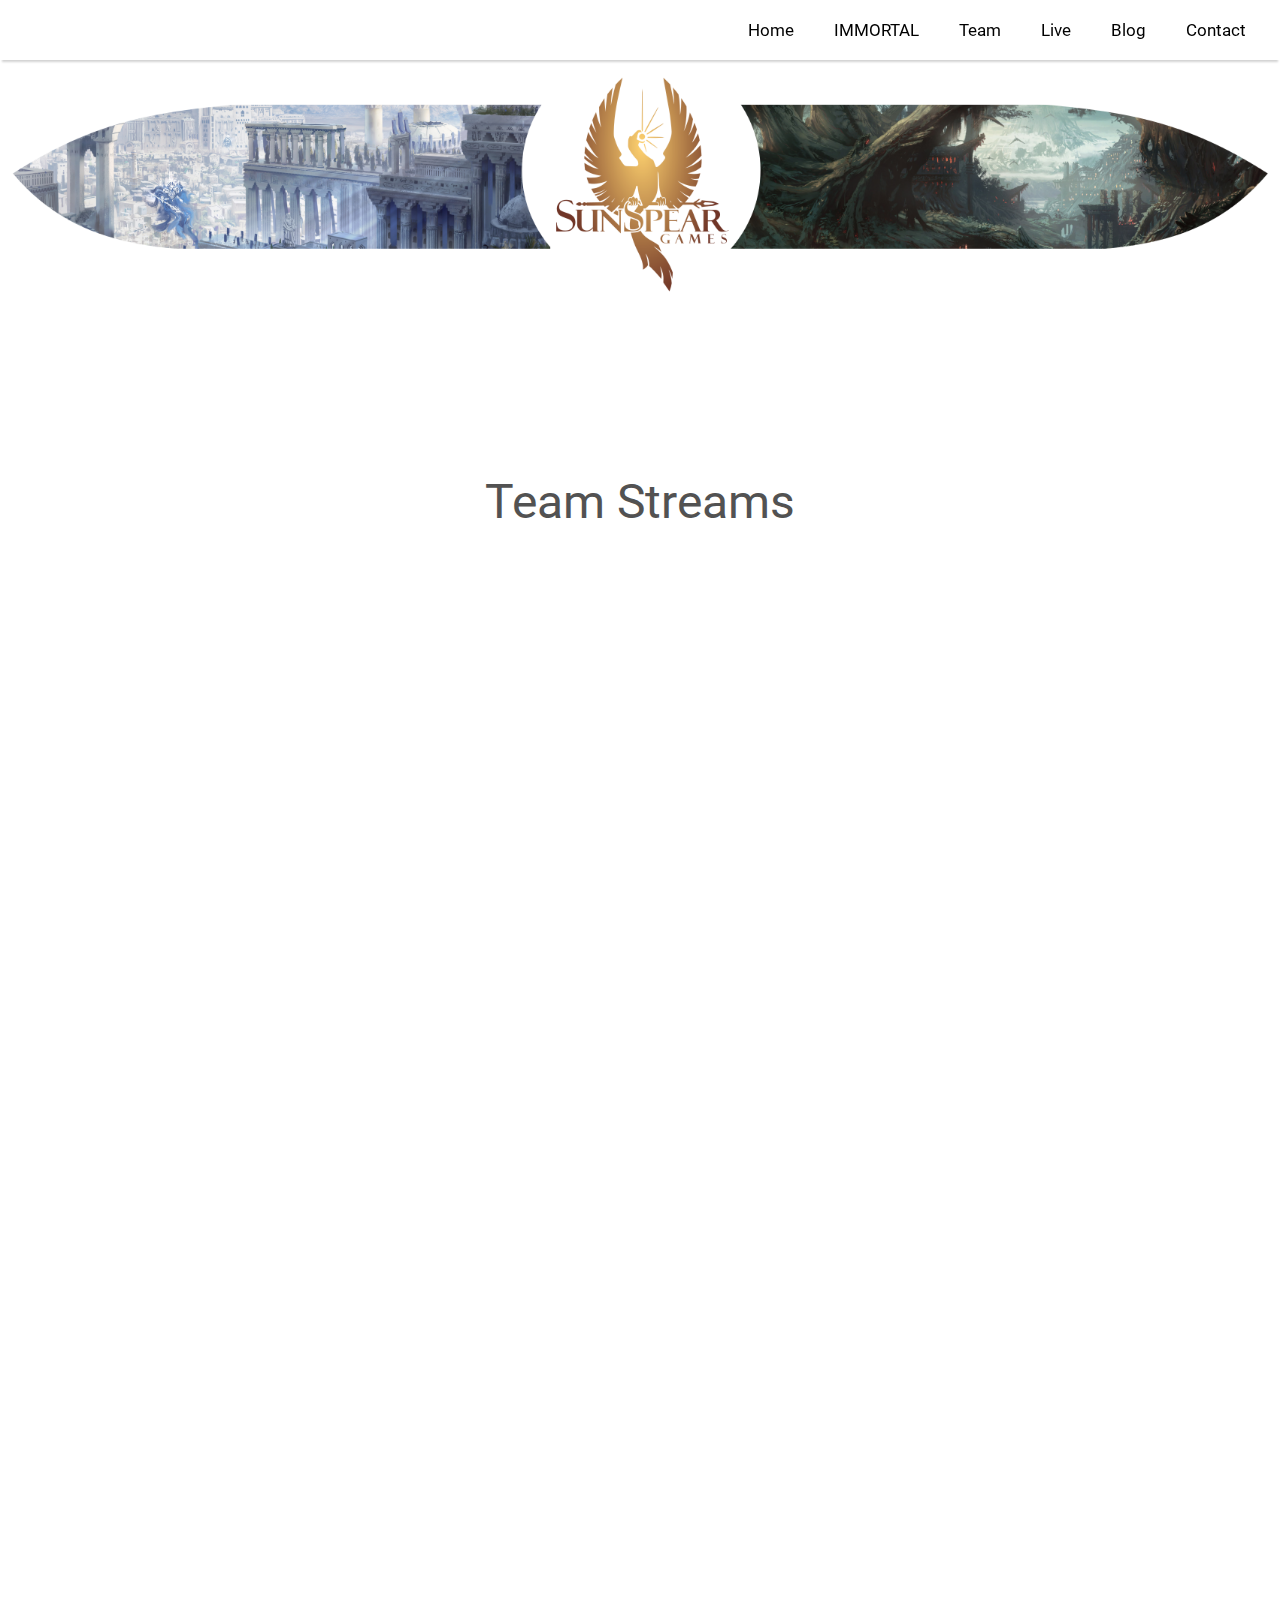
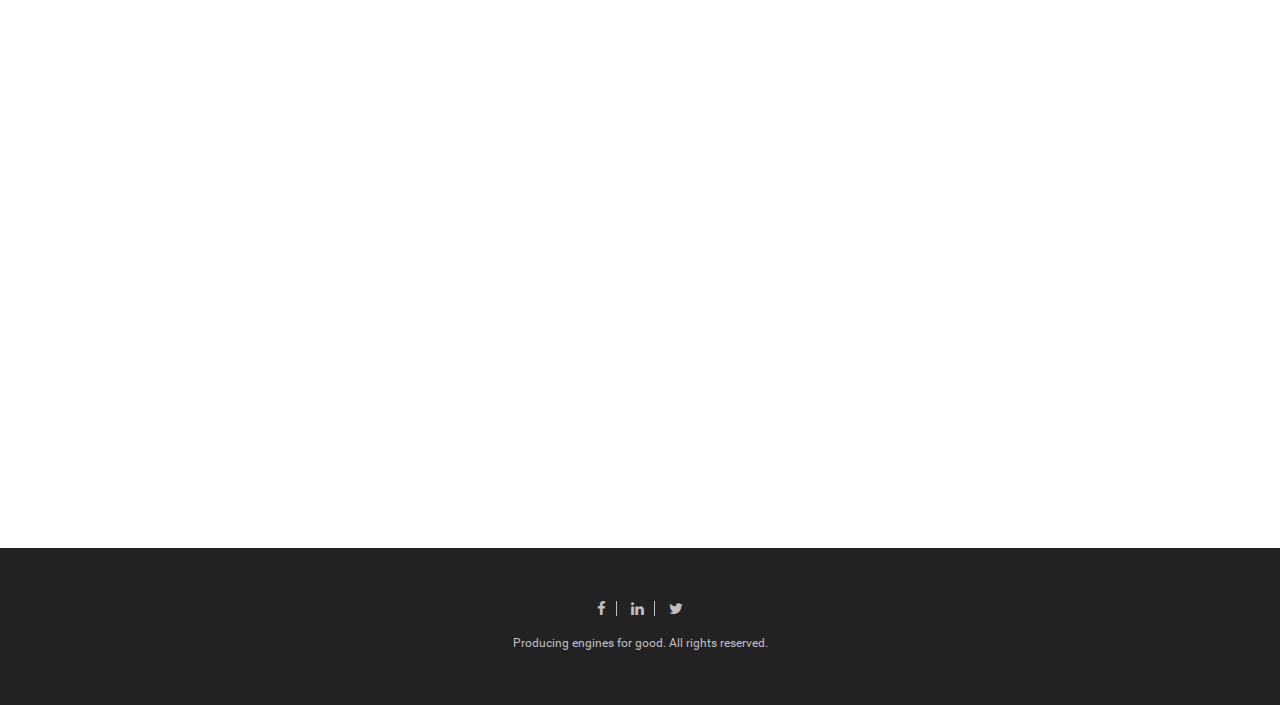
==== assets/pages/live.html @ db6e7dd1 "added assets" ====
<!DOCTYPE html>

<!--[if lt IE 7]>      <html class="no-js lt-ie9 lt-ie8 lt-ie7" lang=""> <![endif]-->
<!--[if IE 7]>         <html class="no-js lt-ie9 lt-ie8" lang=""> <![endif]-->
<!--[if IE 8]>         <html class="no-js lt-ie9" lang=""> <![endif]-->
<!--[if gt IE 8]><!--> 
<html class="no-js" lang=""> <!--<![endif]-->
    <head>
        <meta charset="utf-8">
        <meta http-equiv="X-UA-Compatible" content="IE=edge,chrome=1">
        <title>SunSpear Games</title>
        <meta name="description" content="">
        <meta name="viewport" content="width=device-width, initial-scale=1">
        <link rel="apple-touch-icon" href="apple-touch-icon.png">

        <link rel="stylesheet" href="../css/bootstrap.min.css">
        <!--        <link rel="stylesheet" href="../css/bootstrap-theme.min.css">-->


        <!--For Plugins external css-->
        <link rel="stylesheet" href="../css/plugins.css" />
        <link rel="stylesheet" href="../css/roboto-railway-webfont.css" />
        <link rel="stylesheet" href="../css/linearicons-web-font.css" />
        <link rel="stylesheet" href="../css/magnific-popup.css">

        <!--Theme custom css -->
        <link rel="stylesheet" href="../css/style.css">

        <!--Theme Responsive css-->
        <link rel="stylesheet" href="../css/responsive.css" />

        <script src="../js/vendor/modernizr-2.8.3-respond-1.4.2.min.js"></script>
        <!-- ***** Added Parallax
            I put these into seperate files instead of main.js so that you could 
            easily locate the logic and learn if you want to.
            This is a plugin used, kind of like magnific popup that was used for the modal/mobile menu ***** -->
        <script src="https://ajax.googleapis.com/ajax/libs/jquery/1.11.0/jquery.min.js"></script>
        <script src="../js/parallax.min.js"></script>
        <!-- ***** Added Smooth Scroll Anchor *****
            I put these into seperate files instead of main.js so that you could 
            easily locate the logic and learn if you want to -->
        <script src="../js/scroll.js"></script>
	</head>

    <body class="">
		<section>
			<div class="nav">
				<a class="cd-menu-trigger" href="#main-nav"><span></span></a>
				<ul class="nav-ul">
						
						<li><a href="#home">Home</a></li>
						<li><a href="#IMMORTAL"><span>IMMORTAL</span></a></li>
						<li><a href="../pages/team.html"><span>Team</span></a></li>
						<li><a href="#live"><span>Live</span></a></li>
						<li><a href="../pages/team.html"><span>Blog</span></a></li>						
						<li><a href="#contact"><span>Contact</span></a></li>
				
				</ul>
			</div>
			<nav id="main-nav">
				<ul>
					<li><a href="#home">Home</a></li>
					<li><a href="#IMMORTAL"><span>IMMORTAL</span></a></li>
					<li><a href="../pages/team.html"><span>Team</span></a></li>
					<li><a href="#live"><span>Live</span></a></li>
					<li><a href="../pages/team.html"><span>Blog</span></a></li>						
					<li><a href="#contact"><span>Contact</span></a></li>
					
				</ul>
				<a href="#0" class="cd-close-menu">Close<span></span></a>
			</nav>
		</section>
        
        <section>
			<div class="banner-container whiteback">
				<div class="banner"></div>
			</div>
        </section>

        <section id="about" class="sections3; padding-top:0px;">
            <div class="container" style="width:100%">
                <!-- Example row of columns -->
				<div class="stream-wrapper">
					
					<div class="heading-content text-center team-heading">
						<h1>Team Streams </h1>
					</div>
					<div class="row">
					
						<div class="col-md-9 col-sm-12 col-xs-12 margin-top-30">
							<script src= "http://player.twitch.tv/js/embed/v1.js"></script>
							<div id="jakdiv" style="float:right;"></div>
							<script type="text/javascript">
								var options = {
									width: 1280,
									height: 720,
									channel: "jakataktv",
								};
								var player = new Twitch.Player("jakdiv", options);
								player.setVolume(0.2);
							</script>
						</div>  
						
						<div class="col-md-3 col-sm-12 col-xs-12 margin-top-30">
							<iframe frameborder="0" 
									scrolling="yes" 
									id="chat_embed" 
									src="http://www.twitch.tv/jakataktv/chat" 
									height="720" 
									width="350">
							</iframe>
				
						</div>
					
					</div>
					
					<div class="row" style="padding-top:100px;">
					
						<div class="col-md-9 col-sm-12 col-xs-12 margin-top-30">
							<script src= "http://player.twitch.tv/js/embed/v1.js"></script>
							<div id="geoffdiv" style="float:right;"></div>
							<script type="text/javascript">
								var options = {
									width: 1280,
									height: 720,
									channel: "incontroltv",
								};
								var player = new Twitch.Player("geoffdiv", options);
								player.setVolume(0.0);
							</script>
						</div>  
						
						<div class="col-md-3 col-sm-12 col-xs-12 margin-top-30">
							<iframe frameborder="0" 
									scrolling="yes" 
									id="chat_embed" 
									src="http://www.twitch.tv/incontroltv/chat" 
									height="720" 
									width="350">
							</iframe>
				
						</div>
					
					</div>
					
					


				</div>
             
            </div> <!-- /container -->       
        </section>

             <!--Footer-->
        <footer id="footer" class="footer">
            <div class="container text-center">
                <div class="row">
                    <div class="col-md-6 col-md-offset-3 col-sm-12 col-xs-12">
                        <div class="main-footer">

                            <div class="social">
							    <a href="#"><i class="fa fa-facebook"></i></a>
								<a href="#"><i class="fa fa-linkedin"></i></a>
                                <a href="#"><i class="fa fa-twitter end"></i></a>
                            </div>

                            <p>Producing engines for good. All rights reserved.</p>

                        </div>
                    </div>
                </div>
            </div>

        </footer>


        <script src="../js/vendor/jquery-1.11.2.min.js"></script>
        <script src="../js/vendor/bootstrap.min.js"></script>

        <script src="../js/plugins.js"></script>
        <script src="../js/jquery.magnific-popup.js"></script>
        <script src="../js/modernizr.js"></script>

        <script src="../js/main.js"></script>
    </body>
</html>
---- assets/css/plugins.css ----
/*
Author: XpeedStudio
Author URI: http://themeforest.net/user/XpeedStudio/portfolio
*/


//Animate CSS

@charset "UTF-8";.animated{-webkit-animation-duration:1s;animation-duration:1s;-webkit-animation-fill-mode:both;animation-fill-mode:both}.animated.hinge{-webkit-animation-duration:2s;animation-duration:2s}@-webkit-keyframes bounce{0%,20%,50%,80%,100%{-webkit-transform:translateY(0);transform:translateY(0)}40%{-webkit-transform:translateY(-30px);transform:translateY(-30px)}60%{-webkit-transform:translateY(-15px);transform:translateY(-15px)}}@keyframes bounce{0%,20%,50%,80%,100%{-webkit-transform:translateY(0);-ms-transform:translateY(0);transform:translateY(0)}40%{-webkit-transform:translateY(-30px);-ms-transform:translateY(-30px);transform:translateY(-30px)}60%{-webkit-transform:translateY(-15px);-ms-transform:translateY(-15px);transform:translateY(-15px)}}.bounce{-webkit-animation-name:bounce;animation-name:bounce}@-webkit-keyframes flash{0%,50%,100%{opacity:1}25%,75%{opacity:0}}@keyframes flash{0%,50%,100%{opacity:1}25%,75%{opacity:0}}.flash{-webkit-animation-name:flash;animation-name:flash}@-webkit-keyframes pulse{0%{-webkit-transform:scale(1);transform:scale(1)}50%{-webkit-transform:scale(1.1);transform:scale(1.1)}100%{-webkit-transform:scale(1);transform:scale(1)}}@keyframes pulse{0%{-webkit-transform:scale(1);-ms-transform:scale(1);transform:scale(1)}50%{-webkit-transform:scale(1.1);-ms-transform:scale(1.1);transform:scale(1.1)}100%{-webkit-transform:scale(1);-ms-transform:scale(1);transform:scale(1)}}.pulse{-webkit-animation-name:pulse;animation-name:pulse}@-webkit-keyframes shake{0%,100%{-webkit-transform:translateX(0);transform:translateX(0)}10%,30%,50%,70%,90%{-webkit-transform:translateX(-10px);transform:translateX(-10px)}20%,40%,60%,80%{-webkit-transform:translateX(10px);transform:translateX(10px)}}@keyframes shake{0%,100%{-webkit-transform:translateX(0);-ms-transform:translateX(0);transform:translateX(0)}10%,30%,50%,70%,90%{-webkit-transform:translateX(-10px);-ms-transform:translateX(-10px);transform:translateX(-10px)}20%,40%,60%,80%{-webkit-transform:translateX(10px);-ms-transform:translateX(10px);transform:translateX(10px)}}.shake{-webkit-animation-name:shake;animation-name:shake}@-webkit-keyframes swing{20%{-webkit-transform:rotate(15deg);transform:rotate(15deg)}40%{-webkit-transform:rotate(-10deg);transform:rotate(-10deg)}60%{-webkit-transform:rotate(5deg);transform:rotate(5deg)}80%{-webkit-transform:rotate(-5deg);transform:rotate(-5deg)}100%{-webkit-transform:rotate(0);transform:rotate(0)}}@keyframes swing{20%{-webkit-transform:rotate(15deg);-ms-transform:rotate(15deg);transform:rotate(15deg)}40%{-webkit-transform:rotate(-10deg);-ms-transform:rotate(-10deg);transform:rotate(-10deg)}60%{-webkit-transform:rotate(5deg);-ms-transform:rotate(5deg);transform:rotate(5deg)}80%{-webkit-transform:rotate(-5deg);-ms-transform:rotate(-5deg);transform:rotate(-5deg)}100%{-webkit-transform:rotate(0);-ms-transform:rotate(0);transform:rotate(0)}}.swing{-webkit-transform-origin:top center;-ms-transform-origin:top center;transform-origin:top center;-webkit-animation-name:swing;animation-name:swing}@-webkit-keyframes tada{0%{-webkit-transform:scale(1);transform:scale(1)}10%,20%{-webkit-transform:scale(.9)rotate(-3deg);transform:scale(.9)rotate(-3deg)}30%,50%,70%,90%{-webkit-transform:scale(1.1)rotate(3deg);transform:scale(1.1)rotate(3deg)}40%,60%,80%{-webkit-transform:scale(1.1)rotate(-3deg);transform:scale(1.1)rotate(-3deg)}100%{-webkit-transform:scale(1)rotate(0);transform:scale(1)rotate(0)}}@keyframes tada{0%{-webkit-transform:scale(1);-ms-transform:scale(1);transform:scale(1)}10%,20%{-webkit-transform:scale(.9)rotate(-3deg);-ms-transform:scale(.9)rotate(-3deg);transform:scale(.9)rotate(-3deg)}30%,50%,70%,90%{-webkit-transform:scale(1.1)rotate(3deg);-ms-transform:scale(1.1)rotate(3deg);transform:scale(1.1)rotate(3deg)}40%,60%,80%{-webkit-transform:scale(1.1)rotate(-3deg);-ms-transform:scale(1.1)rotate(-3deg);transform:scale(1.1)rotate(-3deg)}100%{-webkit-transform:scale(1)rotate(0);-ms-transform:scale(1)rotate(0);transform:scale(1)rotate(0)}}.tada{-webkit-animation-name:tada;animation-name:tada}@-webkit-keyframes wobble{0%{-webkit-transform:translateX(0%);transform:translateX(0%)}15%{-webkit-transform:translateX(-25%)rotate(-5deg);transform:translateX(-25%)rotate(-5deg)}30%{-webkit-transform:translateX(20%)rotate(3deg);transform:translateX(20%)rotate(3deg)}45%{-webkit-transform:translateX(-15%)rotate(-3deg);transform:translateX(-15%)rotate(-3deg)}60%{-webkit-transform:translateX(10%)rotate(2deg);transform:translateX(10%)rotate(2deg)}75%{-webkit-transform:translateX(-5%)rotate(-1deg);transform:translateX(-5%)rotate(-1deg)}100%{-webkit-transform:translateX(0%);transform:translateX(0%)}}@keyframes wobble{0%{-webkit-transform:translateX(0%);-ms-transform:translateX(0%);transform:translateX(0%)}15%{-webkit-transform:translateX(-25%)rotate(-5deg);-ms-transform:translateX(-25%)rotate(-5deg);transform:translateX(-25%)rotate(-5deg)}30%{-webkit-transform:translateX(20%)rotate(3deg);-ms-transform:translateX(20%)rotate(3deg);transform:translateX(20%)rotate(3deg)}45%{-webkit-transform:translateX(-15%)rotate(-3deg);-ms-transform:translateX(-15%)rotate(-3deg);transform:translateX(-15%)rotate(-3deg)}60%{-webkit-transform:translateX(10%)rotate(2deg);-ms-transform:translateX(10%)rotate(2deg);transform:translateX(10%)rotate(2deg)}75%{-webkit-transform:translateX(-5%)rotate(-1deg);-ms-transform:translateX(-5%)rotate(-1deg);transform:translateX(-5%)rotate(-1deg)}100%{-webkit-transform:translateX(0%);-ms-transform:translateX(0%);transform:translateX(0%)}}.wobble{-webkit-animation-name:wobble;animation-name:wobble}@-webkit-keyframes bounceIn{0%{opacity:0;-webkit-transform:scale(.3);transform:scale(.3)}50%{opacity:1;-webkit-transform:scale(1.05);transform:scale(1.05)}70%{-webkit-transform:scale(.9);transform:scale(.9)}100%{-webkit-transform:scale(1);transform:scale(1)}}@keyframes bounceIn{0%{opacity:0;-webkit-transform:scale(.3);-ms-transform:scale(.3);transform:scale(.3)}50%{opacity:1;-webkit-transform:scale(1.05);-ms-transform:scale(1.05);transform:scale(1.05)}70%{-webkit-transform:scale(.9);-ms-transform:scale(.9);transform:scale(.9)}100%{-webkit-transform:scale(1);-ms-transform:scale(1);transform:scale(1)}}.bounceIn{-webkit-animation-name:bounceIn;animation-name:bounceIn}@-webkit-keyframes bounceInDown{0%{opacity:0;-webkit-transform:translateY(-2000px);transform:translateY(-2000px)}60%{opacity:1;-webkit-transform:translateY(30px);transform:translateY(30px)}80%{-webkit-transform:translateY(-10px);transform:translateY(-10px)}100%{-webkit-transform:translateY(0);transform:translateY(0)}}@keyframes bounceInDown{0%{opacity:0;-webkit-transform:translateY(-2000px);-ms-transform:translateY(-2000px);transform:translateY(-2000px)}60%{opacity:1;-webkit-transform:translateY(30px);-ms-transform:translateY(30px);transform:translateY(30px)}80%{-webkit-transform:translateY(-10px);-ms-transform:translateY(-10px);transform:translateY(-10px)}100%{-webkit-transform:translateY(0);-ms-transform:translateY(0);transform:translateY(0)}}.bounceInDown{-webkit-animation-name:bounceInDown;animation-name:bounceInDown}@-webkit-keyframes bounceInLeft{0%{opacity:0;-webkit-transform:translateX(-2000px);transform:translateX(-2000px)}60%{opacity:1;-webkit-transform:translateX(30px);transform:translateX(30px)}80%{-webkit-transform:translateX(-10px);transform:translateX(-10px)}100%{-webkit-transform:translateX(0);transform:translateX(0)}}@keyframes bounceInLeft{0%{opacity:0;-webkit-transform:translateX(-2000px);-ms-transform:translateX(-2000px);transform:translateX(-2000px)}60%{opacity:1;-webkit-transform:translateX(30px);-ms-transform:translateX(30px);transform:translateX(30px)}80%{-webkit-transform:translateX(-10px);-ms-transform:translateX(-10px);transform:translateX(-10px)}100%{-webkit-transform:translateX(0);-ms-transform:translateX(0);transform:translateX(0)}}.bounceInLeft{-webkit-animation-name:bounceInLeft;animation-name:bounceInLeft}@-webkit-keyframes bounceInRight{0%{opacity:0;-webkit-transform:translateX(2000px);transform:translateX(2000px)}60%{opacity:1;-webkit-transform:translateX(-30px);transform:translateX(-30px)}80%{-webkit-transform:translateX(10px);transform:translateX(10px)}100%{-webkit-transform:translateX(0);transform:translateX(0)}}@keyframes bounceInRight{0%{opacity:0;-webkit-transform:translateX(2000px);-ms-transform:translateX(2000px);transform:translateX(2000px)}60%{opacity:1;-webkit-transform:translateX(-30px);-ms-transform:translateX(-30px);transform:translateX(-30px)}80%{-webkit-transform:translateX(10px);-ms-transform:translateX(10px);transform:translateX(10px)}100%{-webkit-transform:translateX(0);-ms-transform:translateX(0);transform:translateX(0)}}.bounceInRight{-webkit-animation-name:bounceInRight;animation-name:bounceInRight}@-webkit-keyframes bounceInUp{0%{opacity:0;-webkit-transform:translateY(2000px);transform:translateY(2000px)}60%{opacity:1;-webkit-transform:translateY(-30px);transform:translateY(-30px)}80%{-webkit-transform:translateY(10px);transform:translateY(10px)}100%{-webkit-transform:translateY(0);transform:translateY(0)}}@keyframes bounceInUp{0%{opacity:0;-webkit-transform:translateY(2000px);-ms-transform:translateY(2000px);transform:translateY(2000px)}60%{opacity:1;-webkit-transform:translateY(-30px);-ms-transform:translateY(-30px);transform:translateY(-30px)}80%{-webkit-transform:translateY(10px);-ms-transform:translateY(10px);transform:translateY(10px)}100%{-webkit-transform:translateY(0);-ms-transform:translateY(0);transform:translateY(0)}}.bounceInUp{-webkit-animation-name:bounceInUp;animation-name:bounceInUp}@-webkit-keyframes bounceOut{0%{-webkit-transform:scale(1);transform:scale(1)}25%{-webkit-transform:scale(.95);transform:scale(.95)}50%{opacity:1;-webkit-transform:scale(1.1);transform:scale(1.1)}100%{opacity:0;-webkit-transform:scale(.3);transform:scale(.3)}}@keyframes bounceOut{0%{-webkit-transform:scale(1);-ms-transform:scale(1);transform:scale(1)}25%{-webkit-transform:scale(.95);-ms-transform:scale(.95);transform:scale(.95)}50%{opacity:1;-webkit-transform:scale(1.1);-ms-transform:scale(1.1);transform:scale(1.1)}100%{opacity:0;-webkit-transform:scale(.3);-ms-transform:scale(.3);transform:scale(.3)}}.bounceOut{-webkit-animation-name:bounceOut;animation-name:bounceOut}@-webkit-keyframes bounceOutDown{0%{-webkit-transform:translateY(0);transform:translateY(0)}20%{opacity:1;-webkit-transform:translateY(-20px);transform:translateY(-20px)}100%{opacity:0;-webkit-transform:translateY(2000px);transform:translateY(2000px)}}@keyframes bounceOutDown{0%{-webkit-transform:translateY(0);-ms-transform:translateY(0);transform:translateY(0)}20%{opacity:1;-webkit-transform:translateY(-20px);-ms-transform:translateY(-20px);transform:translateY(-20px)}100%{opacity:0;-webkit-transform:translateY(2000px);-ms-transform:translateY(2000px);transform:translateY(2000px)}}.bounceOutDown{-webkit-animation-name:bounceOutDown;animation-name:bounceOutDown}@-webkit-keyframes bounceOutLeft{0%{-webkit-transform:translateX(0);transform:translateX(0)}20%{opacity:1;-webkit-transform:translateX(20px);transform:translateX(20px)}100%{opacity:0;-webkit-transform:translateX(-2000px);transform:translateX(-2000px)}}@keyframes bounceOutLeft{0%{-webkit-transform:translateX(0);-ms-transform:translateX(0);transform:translateX(0)}20%{opacity:1;-webkit-transform:translateX(20px);-ms-transform:translateX(20px);transform:translateX(20px)}100%{opacity:0;-webkit-transform:translateX(-2000px);-ms-transform:translateX(-2000px);transform:translateX(-2000px)}}.bounceOutLeft{-webkit-animation-name:bounceOutLeft;animation-name:bounceOutLeft}@-webkit-keyframes bounceOutRight{0%{-webkit-transform:translateX(0);transform:translateX(0)}20%{opacity:1;-webkit-transform:translateX(-20px);transform:translateX(-20px)}100%{opacity:0;-webkit-transform:translateX(2000px);transform:translateX(2000px)}}@keyframes bounceOutRight{0%{-webkit-transform:translateX(0);-ms-transform:translateX(0);transform:translateX(0)}20%{opacity:1;-webkit-transform:translateX(-20px);-ms-transform:translateX(-20px);transform:translateX(-20px)}100%{opacity:0;-webkit-transform:translateX(2000px);-ms-transform:translateX(2000px);transform:translateX(2000px)}}.bounceOutRight{-webkit-animation-name:bounceOutRight;animation-name:bounceOutRight}@-webkit-keyframes bounceOutUp{0%{-webkit-transform:translateY(0);transform:translateY(0)}20%{opacity:1;-webkit-transform:translateY(20px);transform:translateY(20px)}100%{opacity:0;-webkit-transform:translateY(-2000px);transform:translateY(-2000px)}}@keyframes bounceOutUp{0%{-webkit-transform:translateY(0);-ms-transform:translateY(0);transform:translateY(0)}20%{opacity:1;-webkit-transform:translateY(20px);-ms-transform:translateY(20px);transform:translateY(20px)}100%{opacity:0;-webkit-transform:translateY(-2000px);-ms-transform:translateY(-2000px);transform:translateY(-2000px)}}.bounceOutUp{-webkit-animation-name:bounceOutUp;animation-name:bounceOutUp}@-webkit-keyframes fadeIn{0%{opacity:0}100%{opacity:1}}@keyframes fadeIn{0%{opacity:0}100%{opacity:1}}.fadeIn{-webkit-animation-name:fadeIn;animation-name:fadeIn}@-webkit-keyframes fadeInDown{0%{opacity:0;-webkit-transform:translateY(-20px);transform:translateY(-20px)}100%{opacity:1;-webkit-transform:translateY(0);transform:translateY(0)}}@keyframes fadeInDown{0%{opacity:0;-webkit-transform:translateY(-20px);-ms-transform:translateY(-20px);transform:translateY(-20px)}100%{opacity:1;-webkit-transform:translateY(0);-ms-transform:translateY(0);transform:translateY(0)}}.fadeInDown{-webkit-animation-name:fadeInDown;animation-name:fadeInDown}@-webkit-keyframes fadeInDownBig{0%{opacity:0;-webkit-transform:translateY(-2000px);transform:translateY(-2000px)}100%{opacity:1;-webkit-transform:translateY(0);transform:translateY(0)}}@keyframes fadeInDownBig{0%{opacity:0;-webkit-transform:translateY(-2000px);-ms-transform:translateY(-2000px);transform:translateY(-2000px)}100%{opacity:1;-webkit-transform:translateY(0);-ms-transform:translateY(0);transform:translateY(0)}}.fadeInDownBig{-webkit-animation-name:fadeInDownBig;animation-name:fadeInDownBig}@-webkit-keyframes fadeInLeft{0%{opacity:0;-webkit-transform:translateX(-20px);transform:translateX(-20px)}100%{opacity:1;-webkit-transform:translateX(0);transform:translateX(0)}}@keyframes fadeInLeft{0%{opacity:0;-webkit-transform:translateX(-20px);-ms-transform:translateX(-20px);transform:translateX(-20px)}100%{opacity:1;-webkit-transform:translateX(0);-ms-transform:translateX(0);transform:translateX(0)}}.fadeInLeft{-webkit-animation-name:fadeInLeft;animation-name:fadeInLeft}@-webkit-keyframes fadeInLeftBig{0%{opacity:0;-webkit-transform:translateX(-2000px);transform:translateX(-2000px)}100%{opacity:1;-webkit-transform:translateX(0);transform:translateX(0)}}@keyframes fadeInLeftBig{0%{opacity:0;-webkit-transform:translateX(-2000px);-ms-transform:translateX(-2000px);transform:translateX(-2000px)}100%{opacity:1;-webkit-transform:translateX(0);-ms-transform:translateX(0);transform:translateX(0)}}.fadeInLeftBig{-webkit-animation-name:fadeInLeftBig;animation-name:fadeInLeftBig}@-webkit-keyframes fadeInRight{0%{opacity:0;-webkit-transform:translateX(20px);transform:translateX(20px)}100%{opacity:1;-webkit-transform:translateX(0);transform:translateX(0)}}@keyframes fadeInRight{0%{opacity:0;-webkit-transform:translateX(20px);-ms-transform:translateX(20px);transform:translateX(20px)}100%{opacity:1;-webkit-transform:translateX(0);-ms-transform:translateX(0);transform:translateX(0)}}.fadeInRight{-webkit-animation-name:fadeInRight;animation-name:fadeInRight}@-webkit-keyframes fadeInRightBig{0%{opacity:0;-webkit-transform:translateX(2000px);transform:translateX(2000px)}100%{opacity:1;-webkit-transform:translateX(0);transform:translateX(0)}}@keyframes fadeInRightBig{0%{opacity:0;-webkit-transform:translateX(2000px);-ms-transform:translateX(2000px);transform:translateX(2000px)}100%{opacity:1;-webkit-transform:translateX(0);-ms-transform:translateX(0);transform:translateX(0)}}.fadeInRightBig{-webkit-animation-name:fadeInRightBig;animation-name:fadeInRightBig}@-webkit-keyframes fadeInUp{0%{opacity:0;-webkit-transform:translateY(20px);transform:translateY(20px)}100%{opacity:1;-webkit-transform:translateY(0);transform:translateY(0)}}@keyframes fadeInUp{0%{opacity:0;-webkit-transform:translateY(20px);-ms-transform:translateY(20px);transform:translateY(20px)}100%{opacity:1;-webkit-transform:translateY(0);-ms-transform:translateY(0);transform:translateY(0)}}.fadeInUp{-webkit-animation-name:fadeInUp;animation-name:fadeInUp}@-webkit-keyframes fadeInUpBig{0%{opacity:0;-webkit-transform:translateY(2000px);transform:translateY(2000px)}100%{opacity:1;-webkit-transform:translateY(0);transform:translateY(0)}}@keyframes fadeInUpBig{0%{opacity:0;-webkit-transform:translateY(2000px);-ms-transform:translateY(2000px);transform:translateY(2000px)}100%{opacity:1;-webkit-transform:translateY(0);-ms-transform:translateY(0);transform:translateY(0)}}.fadeInUpBig{-webkit-animation-name:fadeInUpBig;animation-name:fadeInUpBig}@-webkit-keyframes fadeOut{0%{opacity:1}100%{opacity:0}}@keyframes fadeOut{0%{opacity:1}100%{opacity:0}}.fadeOut{-webkit-animation-name:fadeOut;animation-name:fadeOut}@-webkit-keyframes fadeOutDown{0%{opacity:1;-webkit-transform:translateY(0);transform:translateY(0)}100%{opacity:0;-webkit-transform:translateY(20px);transform:translateY(20px)}}@keyframes fadeOutDown{0%{opacity:1;-webkit-transform:translateY(0);-ms-transform:translateY(0);transform:translateY(0)}100%{opacity:0;-webkit-transform:translateY(20px);-ms-transform:translateY(20px);transform:translateY(20px)}}.fadeOutDown{-webkit-animation-name:fadeOutDown;animation-name:fadeOutDown}@-webkit-keyframes fadeOutDownBig{0%{opacity:1;-webkit-transform:translateY(0);transform:translateY(0)}100%{opacity:0;-webkit-transform:translateY(2000px);transform:translateY(2000px)}}@keyframes fadeOutDownBig{0%{opacity:1;-webkit-transform:translateY(0);-ms-transform:translateY(0);transform:translateY(0)}100%{opacity:0;-webkit-transform:translateY(2000px);-ms-transform:translateY(2000px);transform:translateY(2000px)}}.fadeOutDownBig{-webkit-animation-name:fadeOutDownBig;animation-name:fadeOutDownBig}@-webkit-keyframes fadeOutLeft{0%{opacity:1;-webkit-transform:translateX(0);transform:translateX(0)}100%{opacity:0;-webkit-transform:translateX(-20px);transform:translateX(-20px)}}@keyframes fadeOutLeft{0%{opacity:1;-webkit-transform:translateX(0);-ms-transform:translateX(0);transform:translateX(0)}100%{opacity:0;-webkit-transform:translateX(-20px);-ms-transform:translateX(-20px);transform:translateX(-20px)}}.fadeOutLeft{-webkit-animation-name:fadeOutLeft;animation-name:fadeOutLeft}@-webkit-keyframes fadeOutLeftBig{0%{opacity:1;-webkit-transform:translateX(0);transform:translateX(0)}100%{opacity:0;-webkit-transform:translateX(-2000px);transform:translateX(-2000px)}}@keyframes fadeOutLeftBig{0%{opacity:1;-webkit-transform:translateX(0);-ms-transform:translateX(0);transform:translateX(0)}100%{opacity:0;-webkit-transform:translateX(-2000px);-ms-transform:translateX(-2000px);transform:translateX(-2000px)}}.fadeOutLeftBig{-webkit-animation-name:fadeOutLeftBig;animation-name:fadeOutLeftBig}@-webkit-keyframes fadeOutRight{0%{opacity:1;-webkit-transform:translateX(0);transform:translateX(0)}100%{opacity:0;-webkit-transform:translateX(20px);transform:translateX(20px)}}@keyframes fadeOutRight{0%{opacity:1;-webkit-transform:translateX(0);-ms-transform:translateX(0);transform:translateX(0)}100%{opacity:0;-webkit-transform:translateX(20px);-ms-transform:translateX(20px);transform:translateX(20px)}}.fadeOutRight{-webkit-animation-name:fadeOutRight;animation-name:fadeOutRight}@-webkit-keyframes fadeOutRightBig{0%{opacity:1;-webkit-transform:translateX(0);transform:translateX(0)}100%{opacity:0;-webkit-transform:translateX(2000px);transform:translateX(2000px)}}@keyframes fadeOutRightBig{0%{opacity:1;-webkit-transform:translateX(0);-ms-transform:translateX(0);transform:translateX(0)}100%{opacity:0;-webkit-transform:translateX(2000px);-ms-transform:translateX(2000px);transform:translateX(2000px)}}.fadeOutRightBig{-webkit-animation-name:fadeOutRightBig;animation-name:fadeOutRightBig}@-webkit-keyframes fadeOutUp{0%{opacity:1;-webkit-transform:translateY(0);transform:translateY(0)}100%{opacity:0;-webkit-transform:translateY(-20px);transform:translateY(-20px)}}@keyframes fadeOutUp{0%{opacity:1;-webkit-transform:translateY(0);-ms-transform:translateY(0);transform:translateY(0)}100%{opacity:0;-webkit-transform:translateY(-20px);-ms-transform:translateY(-20px);transform:translateY(-20px)}}.fadeOutUp{-webkit-animation-name:fadeOutUp;animation-name:fadeOutUp}@-webkit-keyframes fadeOutUpBig{0%{opacity:1;-webkit-transform:translateY(0);transform:translateY(0)}100%{opacity:0;-webkit-transform:translateY(-2000px);transform:translateY(-2000px)}}@keyframes fadeOutUpBig{0%{opacity:1;-webkit-transform:translateY(0);-ms-transform:translateY(0);transform:translateY(0)}100%{opacity:0;-webkit-transform:translateY(-2000px);-ms-transform:translateY(-2000px);transform:translateY(-2000px)}}.fadeOutUpBig{-webkit-animation-name:fadeOutUpBig;animation-name:fadeOutUpBig}@-webkit-keyframes flip{0%{-webkit-transform:perspective(400px)translateZ(0)rotateY(0)scale(1);transform:perspective(400px)translateZ(0)rotateY(0)scale(1)}0%,40%{-webkit-animation-timing-function:ease-out;animation-timing-function:ease-out}40%{-webkit-transform:perspective(400px)translateZ(150px)rotateY(170deg)scale(1);transform:perspective(400px)translateZ(150px)rotateY(170deg)scale(1)}50%{-webkit-transform:perspective(400px)translateZ(150px)rotateY(190deg)scale(1);transform:perspective(400px)translateZ(150px)rotateY(190deg)scale(1);-webkit-animation-timing-function:ease-in;animation-timing-function:ease-in}80%{-webkit-transform:perspective(400px)translateZ(0)rotateY(360deg)scale(.95);transform:perspective(400px)translateZ(0)rotateY(360deg)scale(.95)}80%,100%{-webkit-animation-timing-function:ease-in;animation-timing-function:ease-in}100%{-webkit-transform:perspective(400px)translateZ(0)rotateY(360deg)scale(1);transform:perspective(400px)translateZ(0)rotateY(360deg)scale(1)}}@keyframes flip{0%{-webkit-transform:perspective(400px)translateZ(0)rotateY(0)scale(1);-ms-transform:perspective(400px)translateZ(0)rotateY(0)scale(1);transform:perspective(400px)translateZ(0)rotateY(0)scale(1)}0%,40%{-webkit-animation-timing-function:ease-out;animation-timing-function:ease-out}40%{-webkit-transform:perspective(400px)translateZ(150px)rotateY(170deg)scale(1);-ms-transform:perspective(400px)translateZ(150px)rotateY(170deg)scale(1);transform:perspective(400px)translateZ(150px)rotateY(170deg)scale(1)}50%{-webkit-transform:perspective(400px)translateZ(150px)rotateY(190deg)scale(1);-ms-transform:perspective(400px)translateZ(150px)rotateY(190deg)scale(1);transform:perspective(400px)translateZ(150px)rotateY(190deg)scale(1);-webkit-animation-timing-function:ease-in;animation-timing-function:ease-in}80%{-webkit-transform:perspective(400px)translateZ(0)rotateY(360deg)scale(.95);-ms-transform:perspective(400px)translateZ(0)rotateY(360deg)scale(.95);transform:perspective(400px)translateZ(0)rotateY(360deg)scale(.95)}80%,100%{-webkit-animation-timing-function:ease-in;animation-timing-function:ease-in}100%{-webkit-transform:perspective(400px)translateZ(0)rotateY(360deg)scale(1);-ms-transform:perspective(400px)translateZ(0)rotateY(360deg)scale(1);transform:perspective(400px)translateZ(0)rotateY(360deg)scale(1)}}.animated.flip{-webkit-backface-visibility:visible;-ms-backface-visibility:visible;backface-visibility:visible;-webkit-animation-name:flip;animation-name:flip}@-webkit-keyframes flipInX{0%{-webkit-transform:perspective(400px)rotateX(90deg);transform:perspective(400px)rotateX(90deg);opacity:0}40%{-webkit-transform:perspective(400px)rotateX(-10deg);transform:perspective(400px)rotateX(-10deg)}70%{-webkit-transform:perspective(400px)rotateX(10deg);transform:perspective(400px)rotateX(10deg)}100%{-webkit-transform:perspective(400px)rotateX(0);transform:perspective(400px)rotateX(0);opacity:1}}@keyframes flipInX{0%{-webkit-transform:perspective(400px)rotateX(90deg);-ms-transform:perspective(400px)rotateX(90deg);transform:perspective(400px)rotateX(90deg);opacity:0}40%{-webkit-transform:perspective(400px)rotateX(-10deg);-ms-transform:perspective(400px)rotateX(-10deg);transform:perspective(400px)rotateX(-10deg)}70%{-webkit-transform:perspective(400px)rotateX(10deg);-ms-transform:perspective(400px)rotateX(10deg);transform:perspective(400px)rotateX(10deg)}100%{-webkit-transform:perspective(400px)rotateX(0);-ms-transform:perspective(400px)rotateX(0);transform:perspective(400px)rotateX(0);opacity:1}}.flipInX{-webkit-backface-visibility:visible!important;-ms-backface-visibility:visible!important;backface-visibility:visible!important;-webkit-animation-name:flipInX;animation-name:flipInX}@-webkit-keyframes flipInY{0%{-webkit-transform:perspective(400px)rotateY(90deg);transform:perspective(400px)rotateY(90deg);opacity:0}40%{-webkit-transform:perspective(400px)rotateY(-10deg);transform:perspective(400px)rotateY(-10deg)}70%{-webkit-transform:perspective(400px)rotateY(10deg);transform:perspective(400px)rotateY(10deg)}100%{-webkit-transform:perspective(400px)rotateY(0);transform:perspective(400px)rotateY(0);opacity:1}}@keyframes flipInY{0%{-webkit-transform:perspective(400px)rotateY(90deg);-ms-transform:perspective(400px)rotateY(90deg);transform:perspective(400px)rotateY(90deg);opacity:0}40%{-webkit-transform:perspective(400px)rotateY(-10deg);-ms-transform:perspective(400px)rotateY(-10deg);transform:perspective(400px)rotateY(-10deg)}70%{-webkit-transform:perspective(400px)rotateY(10deg);-ms-transform:perspective(400px)rotateY(10deg);transform:perspective(400px)rotateY(10deg)}100%{-webkit-transform:perspective(400px)rotateY(0);-ms-transform:perspective(400px)rotateY(0);transform:perspective(400px)rotateY(0);opacity:1}}.flipInY{-webkit-backface-visibility:visible!important;-ms-backface-visibility:visible!important;backface-visibility:visible!important;-webkit-animation-name:flipInY;animation-name:flipInY}@-webkit-keyframes flipOutX{0%{-webkit-transform:perspective(400px)rotateX(0);transform:perspective(400px)rotateX(0);opacity:1}100%{-webkit-transform:perspective(400px)rotateX(90deg);transform:perspective(400px)rotateX(90deg);opacity:0}}@keyframes flipOutX{0%{-webkit-transform:perspective(400px)rotateX(0);-ms-transform:perspective(400px)rotateX(0);transform:perspective(400px)rotateX(0);opacity:1}100%{-webkit-transform:perspective(400px)rotateX(90deg);-ms-transform:perspective(400px)rotateX(90deg);transform:perspective(400px)rotateX(90deg);opacity:0}}.flipOutX{-webkit-animation-name:flipOutX;animation-name:flipOutX;-webkit-backface-visibility:visible!important;-ms-backface-visibility:visible!important;backface-visibility:visible!important}@-webkit-keyframes flipOutY{0%{-webkit-transform:perspective(400px)rotateY(0);transform:perspective(400px)rotateY(0);opacity:1}100%{-webkit-transform:perspective(400px)rotateY(90deg);transform:perspective(400px)rotateY(90deg);opacity:0}}@keyframes flipOutY{0%{-webkit-transform:perspective(400px)rotateY(0);-ms-transform:perspective(400px)rotateY(0);transform:perspective(400px)rotateY(0);opacity:1}100%{-webkit-transform:perspective(400px)rotateY(90deg);-ms-transform:perspective(400px)rotateY(90deg);transform:perspective(400px)rotateY(90deg);opacity:0}}.flipOutY{-webkit-backface-visibility:visible!important;-ms-backface-visibility:visible!important;backface-visibility:visible!important;-webkit-animation-name:flipOutY;animation-name:flipOutY}@-webkit-keyframes lightSpeedIn{0%{-webkit-transform:translateX(100%)skewX(-30deg);transform:translateX(100%)skewX(-30deg);opacity:0}60%{-webkit-transform:translateX(-20%)skewX(30deg);transform:translateX(-20%)skewX(30deg);opacity:1}80%{-webkit-transform:translateX(0%)skewX(-15deg);transform:translateX(0%)skewX(-15deg);opacity:1}100%{-webkit-transform:translateX(0%)skewX(0);transform:translateX(0%)skewX(0);opacity:1}}@keyframes lightSpeedIn{0%{-webkit-transform:translateX(100%)skewX(-30deg);-ms-transform:translateX(100%)skewX(-30deg);transform:translateX(100%)skewX(-30deg);opacity:0}60%{-webkit-transform:translateX(-20%)skewX(30deg);-ms-transform:translateX(-20%)skewX(30deg);transform:translateX(-20%)skewX(30deg);opacity:1}80%{-webkit-transform:translateX(0%)skewX(-15deg);-ms-transform:translateX(0%)skewX(-15deg);transform:translateX(0%)skewX(-15deg);opacity:1}100%{-webkit-transform:translateX(0%)skewX(0);-ms-transform:translateX(0%)skewX(0);transform:translateX(0%)skewX(0);opacity:1}}.lightSpeedIn{-webkit-animation-name:lightSpeedIn;animation-name:lightSpeedIn;-webkit-animation-timing-function:ease-out;animation-timing-function:ease-out}@-webkit-keyframes lightSpeedOut{0%{-webkit-transform:translateX(0%)skewX(0);transform:translateX(0%)skewX(0);opacity:1}100%{-webkit-transform:translateX(100%)skewX(-30deg);transform:translateX(100%)skewX(-30deg);opacity:0}}@keyframes lightSpeedOut{0%{-webkit-transform:translateX(0%)skewX(0);-ms-transform:translateX(0%)skewX(0);transform:translateX(0%)skewX(0);opacity:1}100%{-webkit-transform:translateX(100%)skewX(-30deg);-ms-transform:translateX(100%)skewX(-30deg);transform:translateX(100%)skewX(-30deg);opacity:0}}.lightSpeedOut{-webkit-animation-name:lightSpeedOut;animation-name:lightSpeedOut;-webkit-animation-timing-function:ease-in;animation-timing-function:ease-in}@-webkit-keyframes rotateIn{0%{-webkit-transform:rotate(-200deg);transform:rotate(-200deg);opacity:0}0%,100%{-webkit-transform-origin:center center;transform-origin:center center}100%{-webkit-transform:rotate(0);transform:rotate(0);opacity:1}}@keyframes rotateIn{0%{-webkit-transform:rotate(-200deg);-ms-transform:rotate(-200deg);transform:rotate(-200deg);opacity:0}0%,100%{-webkit-transform-origin:center center;-ms-transform-origin:center center;transform-origin:center center}100%{-webkit-transform:rotate(0);-ms-transform:rotate(0);transform:rotate(0);opacity:1}}.rotateIn{-webkit-animation-name:rotateIn;animation-name:rotateIn}@-webkit-keyframes rotateInDownLeft{0%{-webkit-transform:rotate(-90deg);transform:rotate(-90deg);opacity:0}0%,100%{-webkit-transform-origin:left bottom;transform-origin:left bottom}100%{-webkit-transform:rotate(0);transform:rotate(0);opacity:1}}@keyframes rotateInDownLeft{0%{-webkit-transform:rotate(-90deg);-ms-transform:rotate(-90deg);transform:rotate(-90deg);opacity:0}0%,100%{-webkit-transform-origin:left bottom;-ms-transform-origin:left bottom;transform-origin:left bottom}100%{-webkit-transform:rotate(0);-ms-transform:rotate(0);transform:rotate(0);opacity:1}}.rotateInDownLeft{-webkit-animation-name:rotateInDownLeft;animation-name:rotateInDownLeft}@-webkit-keyframes rotateInDownRight{0%{-webkit-transform:rotate(90deg);transform:rotate(90deg);opacity:0}0%,100%{-webkit-transform-origin:right bottom;transform-origin:right bottom}100%{-webkit-transform:rotate(0);transform:rotate(0);opacity:1}}@keyframes rotateInDownRight{0%{-webkit-transform:rotate(90deg);-ms-transform:rotate(90deg);transform:rotate(90deg);opacity:0}0%,100%{-webkit-transform-origin:right bottom;-ms-transform-origin:right bottom;transform-origin:right bottom}100%{-webkit-transform:rotate(0);-ms-transform:rotate(0);transform:rotate(0);opacity:1}}.rotateInDownRight{-webkit-animation-name:rotateInDownRight;animation-name:rotateInDownRight}@-webkit-keyframes rotateInUpLeft{0%{-webkit-transform:rotate(90deg);transform:rotate(90deg);opacity:0}0%,100%{-webkit-transform-origin:left bottom;transform-origin:left bottom}100%{-webkit-transform:rotate(0);transform:rotate(0);opacity:1}}@keyframes rotateInUpLeft{0%{-webkit-transform:rotate(90deg);-ms-transform:rotate(90deg);transform:rotate(90deg);opacity:0}0%,100%{-webkit-transform-origin:left bottom;-ms-transform-origin:left bottom;transform-origin:left bottom}100%{-webkit-transform:rotate(0);-ms-transform:rotate(0);transform:rotate(0);opacity:1}}.rotateInUpLeft{-webkit-animation-name:rotateInUpLeft;animation-name:rotateInUpLeft}@-webkit-keyframes rotateInUpRight{0%{-webkit-transform:rotate(-90deg);transform:rotate(-90deg);opacity:0}0%,100%{-webkit-transform-origin:right bottom;transform-origin:right bottom}100%{-webkit-transform:rotate(0);transform:rotate(0);opacity:1}}@keyframes rotateInUpRight{0%{-webkit-transform:rotate(-90deg);-ms-transform:rotate(-90deg);transform:rotate(-90deg);opacity:0}0%,100%{-webkit-transform-origin:right bottom;-ms-transform-origin:right bottom;transform-origin:right bottom}100%{-webkit-transform:rotate(0);-ms-transform:rotate(0);transform:rotate(0);opacity:1}}.rotateInUpRight{-webkit-animation-name:rotateInUpRight;animation-name:rotateInUpRight}@-webkit-keyframes rotateOut{0%{-webkit-transform:rotate(0);transform:rotate(0);opacity:1}0%,100%{-webkit-transform-origin:center center;transform-origin:center center}100%{-webkit-transform:rotate(200deg);transform:rotate(200deg);opacity:0}}@keyframes rotateOut{0%{-webkit-transform:rotate(0);-ms-transform:rotate(0);transform:rotate(0);opacity:1}0%,100%{-webkit-transform-origin:center center;-ms-transform-origin:center center;transform-origin:center center}100%{-webkit-transform:rotate(200deg);-ms-transform:rotate(200deg);transform:rotate(200deg);opacity:0}}.rotateOut{-webkit-animation-name:rotateOut;animation-name:rotateOut}@-webkit-keyframes rotateOutDownLeft{0%{-webkit-transform:rotate(0);transform:rotate(0);opacity:1}0%,100%{-webkit-transform-origin:left bottom;transform-origin:left bottom}100%{-webkit-transform:rotate(90deg);transform:rotate(90deg);opacity:0}}@keyframes rotateOutDownLeft{0%{-webkit-transform:rotate(0);-ms-transform:rotate(0);transform:rotate(0);opacity:1}0%,100%{-webkit-transform-origin:left bottom;-ms-transform-origin:left bottom;transform-origin:left bottom}100%{-webkit-transform:rotate(90deg);-ms-transform:rotate(90deg);transform:rotate(90deg);opacity:0}}.rotateOutDownLeft{-webkit-animation-name:rotateOutDownLeft;animation-name:rotateOutDownLeft}@-webkit-keyframes rotateOutDownRight{0%{-webkit-transform:rotate(0);transform:rotate(0);opacity:1}0%,100%{-webkit-transform-origin:right bottom;transform-origin:right bottom}100%{-webkit-transform:rotate(-90deg);transform:rotate(-90deg);opacity:0}}@keyframes rotateOutDownRight{0%{-webkit-transform:rotate(0);-ms-transform:rotate(0);transform:rotate(0);opacity:1}0%,100%{-webkit-transform-origin:right bottom;-ms-transform-origin:right bottom;transform-origin:right bottom}100%{-webkit-transform:rotate(-90deg);-ms-transform:rotate(-90deg);transform:rotate(-90deg);opacity:0}}.rotateOutDownRight{-webkit-animation-name:rotateOutDownRight;animation-name:rotateOutDownRight}@-webkit-keyframes rotateOutUpLeft{0%{-webkit-transform:rotate(0);transform:rotate(0);opacity:1}0%,100%{-webkit-transform-origin:left bottom;transform-origin:left bottom}100%{-webkit-transform:rotate(-90deg);transform:rotate(-90deg);opacity:0}}@keyframes rotateOutUpLeft{0%{-webkit-transform:rotate(0);-ms-transform:rotate(0);transform:rotate(0);opacity:1}0%,100%{-webkit-transform-origin:left bottom;-ms-transform-origin:left bottom;transform-origin:left bottom}100%{-webkit-transform:rotate(-90deg);-ms-transform:rotate(-90deg);transform:rotate(-90deg);opacity:0}}.rotateOutUpLeft{-webkit-animation-name:rotateOutUpLeft;animation-name:rotateOutUpLeft}@-webkit-keyframes rotateOutUpRight{0%{-webkit-transform:rotate(0);transform:rotate(0);opacity:1}0%,100%{-webkit-transform-origin:right bottom;transform-origin:right bottom}100%{-webkit-transform:rotate(90deg);transform:rotate(90deg);opacity:0}}@keyframes rotateOutUpRight{0%{-webkit-transform:rotate(0);-ms-transform:rotate(0);transform:rotate(0);opacity:1}0%,100%{-webkit-transform-origin:right bottom;-ms-transform-origin:right bottom;transform-origin:right bottom}100%{-webkit-transform:rotate(90deg);-ms-transform:rotate(90deg);transform:rotate(90deg);opacity:0}}.rotateOutUpRight{-webkit-animation-name:rotateOutUpRight;animation-name:rotateOutUpRight}@-webkit-keyframes slideInDown{0%{opacity:0;-webkit-transform:translateY(-2000px);transform:translateY(-2000px)}100%{-webkit-transform:translateY(0);transform:translateY(0)}}@keyframes slideInDown{0%{opacity:0;-webkit-transform:translateY(-2000px);-ms-transform:translateY(-2000px);transform:translateY(-2000px)}100%{-webkit-transform:translateY(0);-ms-transform:translateY(0);transform:translateY(0)}}.slideInDown{-webkit-animation-name:slideInDown;animation-name:slideInDown}@-webkit-keyframes slideInLeft{0%{opacity:0;-webkit-transform:translateX(-2000px);transform:translateX(-2000px)}100%{-webkit-transform:translateX(0);transform:translateX(0)}}@keyframes slideInLeft{0%{opacity:0;-webkit-transform:translateX(-2000px);-ms-transform:translateX(-2000px);transform:translateX(-2000px)}100%{-webkit-transform:translateX(0);-ms-transform:translateX(0);transform:translateX(0)}}.slideInLeft{-webkit-animation-name:slideInLeft;animation-name:slideInLeft}@-webkit-keyframes slideInRight{0%{opacity:0;-webkit-transform:translateX(2000px);transform:translateX(2000px)}100%{-webkit-transform:translateX(0);transform:translateX(0)}}@keyframes slideInRight{0%{opacity:0;-webkit-transform:translateX(2000px);-ms-transform:translateX(2000px);transform:translateX(2000px)}100%{-webkit-transform:translateX(0);-ms-transform:translateX(0);transform:translateX(0)}}.slideInRight{-webkit-animation-name:slideInRight;animation-name:slideInRight}@-webkit-keyframes slideOutLeft{0%{-webkit-transform:translateX(0);transform:translateX(0)}100%{opacity:0;-webkit-transform:translateX(-2000px);transform:translateX(-2000px)}}@keyframes slideOutLeft{0%{-webkit-transform:translateX(0);-ms-transform:translateX(0);transform:translateX(0)}100%{opacity:0;-webkit-transform:translateX(-2000px);-ms-transform:translateX(-2000px);transform:translateX(-2000px)}}.slideOutLeft{-webkit-animation-name:slideOutLeft;animation-name:slideOutLeft}@-webkit-keyframes slideOutRight{0%{-webkit-transform:translateX(0);transform:translateX(0)}100%{opacity:0;-webkit-transform:translateX(2000px);transform:translateX(2000px)}}@keyframes slideOutRight{0%{-webkit-transform:translateX(0);-ms-transform:translateX(0);transform:translateX(0)}100%{opacity:0;-webkit-transform:translateX(2000px);-ms-transform:translateX(2000px);transform:translateX(2000px)}}.slideOutRight{-webkit-animation-name:slideOutRight;animation-name:slideOutRight}@-webkit-keyframes slideOutUp{0%{-webkit-transform:translateY(0);transform:translateY(0)}100%{opacity:0;-webkit-transform:translateY(-2000px);transform:translateY(-2000px)}}@keyframes slideOutUp{0%{-webkit-transform:translateY(0);-ms-transform:translateY(0);transform:translateY(0)}100%{opacity:0;-webkit-transform:translateY(-2000px);-ms-transform:translateY(-2000px);transform:translateY(-2000px)}}.slideOutUp{-webkit-animation-name:slideOutUp;animation-name:slideOutUp}@-webkit-keyframes hinge{0%{-webkit-transform:rotate(0);transform:rotate(0)}0%,20%,60%{-webkit-transform-origin:top left;transform-origin:top left;-webkit-animation-timing-function:ease-in-out;animation-timing-function:ease-in-out}20%,60%{-webkit-transform:rotate(80deg);transform:rotate(80deg)}40%{-webkit-transform:rotate(60deg);transform:rotate(60deg)}40%,80%{-webkit-transform-origin:top left;transform-origin:top left;-webkit-animation-timing-function:ease-in-out;animation-timing-function:ease-in-out}80%{-webkit-transform:rotate(60deg)translateY(0);transform:rotate(60deg)translateY(0);opacity:1}100%{-webkit-transform:translateY(700px);transform:translateY(700px);opacity:0}}@keyframes hinge{0%{-webkit-transform:rotate(0);-ms-transform:rotate(0);transform:rotate(0)}0%,20%,60%{-webkit-transform-origin:top left;-ms-transform-origin:top left;transform-origin:top left;-webkit-animation-timing-function:ease-in-out;animation-timing-function:ease-in-out}20%,60%{-webkit-transform:rotate(80deg);-ms-transform:rotate(80deg);transform:rotate(80deg)}40%{-webkit-transform:rotate(60deg);-ms-transform:rotate(60deg);transform:rotate(60deg)}40%,80%{-webkit-transform-origin:top left;-ms-transform-origin:top left;transform-origin:top left;-webkit-animation-timing-function:ease-in-out;animation-timing-function:ease-in-out}80%{-webkit-transform:rotate(60deg)translateY(0);-ms-transform:rotate(60deg)translateY(0);transform:rotate(60deg)translateY(0);opacity:1}100%{-webkit-transform:translateY(700px);-ms-transform:translateY(700px);transform:translateY(700px);opacity:0}}.hinge{-webkit-animation-name:hinge;animation-name:hinge}@-webkit-keyframes rollIn{0%{opacity:0;-webkit-transform:translateX(-100%)rotate(-120deg);transform:translateX(-100%)rotate(-120deg)}100%{opacity:1;-webkit-transform:translateX(0)rotate(0);transform:translateX(0)rotate(0)}}@keyframes rollIn{0%{opacity:0;-webkit-transform:translateX(-100%)rotate(-120deg);-ms-transform:translateX(-100%)rotate(-120deg);transform:translateX(-100%)rotate(-120deg)}100%{opacity:1;-webkit-transform:translateX(0)rotate(0);-ms-transform:translateX(0)rotate(0);transform:translateX(0)rotate(0)}}.rollIn{-webkit-animation-name:rollIn;animation-name:rollIn}@-webkit-keyframes rollOut{0%{opacity:1;-webkit-transform:translateX(0)rotate(0);transform:translateX(0)rotate(0)}100%{opacity:0;-webkit-transform:translateX(100%)rotate(120deg);transform:translateX(100%)rotate(120deg)}}@keyframes rollOut{0%{opacity:1;-webkit-transform:translateX(0)rotate(0);-ms-transform:translateX(0)rotate(0);transform:translateX(0)rotate(0)}100%{opacity:0;-webkit-transform:translateX(100%)rotate(120deg);-ms-transform:translateX(100%)rotate(120deg);transform:translateX(100%)rotate(120deg)}}.rollOut{-webkit-animation-name:rollOut;animation-name:rollOut}


/*!
 *  Font Awesome 4.3.0 by @davegandy - http://fontawesome.io - @fontawesome
 *  License - http://fontawesome.io/license (Font: SIL OFL 1.1, CSS: MIT License)
 */@font-face{font-family:'FontAwesome';src:url('../fonts/fontawesome-webfont.eot?v=4.3.0');src:url('../fonts/fontawesome-webfont.eot?#iefix&v=4.3.0') format('embedded-opentype'),url('../fonts/fontawesome-webfont.woff2?v=4.3.0') format('woff2'),url('../fonts/fontawesome-webfont.woff?v=4.3.0') format('woff'),url('../fonts/fontawesome-webfont.ttf?v=4.3.0') format('truetype'),url('../fonts/fontawesome-webfont.svg?v=4.3.0#fontawesomeregular') format('svg');font-weight:normal;font-style:normal}.fa{display:inline-block;font:normal normal normal 14px/1 FontAwesome;font-size:inherit;text-rendering:auto;-webkit-font-smoothing:antialiased;-moz-osx-font-smoothing:grayscale;transform:translate(0, 0)}.fa-lg{font-size:1.33333333em;line-height:.75em;vertical-align:-15%}.fa-2x{font-size:2em}.fa-3x{font-size:3em}.fa-4x{font-size:4em}.fa-5x{font-size:5em}.fa-fw{width:1.28571429em;text-align:center}.fa-ul{padding-left:0;margin-left:2.14285714em;list-style-type:none}.fa-ul>li{position:relative}.fa-li{position:absolute;left:-2.14285714em;width:2.14285714em;top:.14285714em;text-align:center}.fa-li.fa-lg{left:-1.85714286em}.fa-border{padding:.2em .25em .15em;border:solid .08em #eee;border-radius:.1em}.pull-right{float:right}.pull-left{float:left}.fa.pull-left{margin-right:.3em}.fa.pull-right{margin-left:.3em}.fa-spin{-webkit-animation:fa-spin 2s infinite linear;animation:fa-spin 2s infinite linear}.fa-pulse{-webkit-animation:fa-spin 1s infinite steps(8);animation:fa-spin 1s infinite steps(8)}@-webkit-keyframes fa-spin{0%{-webkit-transform:rotate(0deg);transform:rotate(0deg)}100%{-webkit-transform:rotate(359deg);transform:rotate(359deg)}}@keyframes fa-spin{0%{-webkit-transform:rotate(0deg);transform:rotate(0deg)}100%{-webkit-transform:rotate(359deg);transform:rotate(359deg)}}.fa-rotate-90{filter:progid:DXImageTransform.Microsoft.BasicImage(rotation=1);-webkit-transform:rotate(90deg);-ms-transform:rotate(90deg);transform:rotate(90deg)}.fa-rotate-180{filter:progid:DXImageTransform.Microsoft.BasicImage(rotation=2);-webkit-transform:rotate(180deg);-ms-transform:rotate(180deg);transform:rotate(180deg)}.fa-rotate-270{filter:progid:DXImageTransform.Microsoft.BasicImage(rotation=3);-webkit-transform:rotate(270deg);-ms-transform:rotate(270deg);transform:rotate(270deg)}.fa-flip-horizontal{filter:progid:DXImageTransform.Microsoft.BasicImage(rotation=0, mirror=1);-webkit-transform:scale(-1, 1);-ms-transform:scale(-1, 1);transform:scale(-1, 1)}.fa-flip-vertical{filter:progid:DXImageTransform.Microsoft.BasicImage(rotation=2, mirror=1);-webkit-transform:scale(1, -1);-ms-transform:scale(1, -1);transform:scale(1, -1)}:root .fa-rotate-90,:root .fa-rotate-180,:root .fa-rotate-270,:root .fa-flip-horizontal,:root .fa-flip-vertical{filter:none}.fa-stack{position:relative;display:inline-block;width:2em;height:2em;line-height:2em;vertical-align:middle}.fa-stack-1x,.fa-stack-2x{position:absolute;left:0;width:100%;text-align:center}.fa-stack-1x{line-height:inherit}.fa-stack-2x{font-size:2em}.fa-inverse{color:#fff}.fa-glass:before{content:"\f000"}.fa-music:before{content:"\f001"}.fa-search:before{content:"\f002"}.fa-envelope-o:before{content:"\f003"}.fa-heart:before{content:"\f004"}.fa-star:before{content:"\f005"}.fa-star-o:before{content:"\f006"}.fa-user:before{content:"\f007"}.fa-film:before{content:"\f008"}.fa-th-large:before{content:"\f009"}.fa-th:before{content:"\f00a"}.fa-th-list:before{content:"\f00b"}.fa-check:before{content:"\f00c"}.fa-remove:before,.fa-close:before,.fa-times:before{content:"\f00d"}.fa-search-plus:before{content:"\f00e"}.fa-search-minus:before{content:"\f010"}.fa-power-off:before{content:"\f011"}.fa-signal:before{content:"\f012"}.fa-gear:before,.fa-cog:before{content:"\f013"}.fa-trash-o:before{content:"\f014"}.fa-home:before{content:"\f015"}.fa-file-o:before{content:"\f016"}.fa-clock-o:before{content:"\f017"}.fa-road:before{content:"\f018"}.fa-download:before{content:"\f019"}.fa-arrow-circle-o-down:before{content:"\f01a"}.fa-arrow-circle-o-up:before{content:"\f01b"}.fa-inbox:before{content:"\f01c"}.fa-play-circle-o:before{content:"\f01d"}.fa-rotate-right:before,.fa-repeat:before{content:"\f01e"}.fa-refresh:before{content:"\f021"}.fa-list-alt:before{content:"\f022"}.fa-lock:before{content:"\f023"}.fa-flag:before{content:"\f024"}.fa-headphones:before{content:"\f025"}.fa-volume-off:before{content:"\f026"}.fa-volume-down:before{content:"\f027"}.fa-volume-up:before{content:"\f028"}.fa-qrcode:before{content:"\f029"}.fa-barcode:before{content:"\f02a"}.fa-tag:before{content:"\f02b"}.fa-tags:before{content:"\f02c"}.fa-book:before{content:"\f02d"}.fa-bookmark:before{content:"\f02e"}.fa-print:before{content:"\f02f"}.fa-camera:before{content:"\f030"}.fa-font:before{content:"\f031"}.fa-bold:before{content:"\f032"}.fa-italic:before{content:"\f033"}.fa-text-height:before{content:"\f034"}.fa-text-width:before{content:"\f035"}.fa-align-left:before{content:"\f036"}.fa-align-center:before{content:"\f037"}.fa-align-right:before{content:"\f038"}.fa-align-justify:before{content:"\f039"}.fa-list:before{content:"\f03a"}.fa-dedent:before,.fa-outdent:before{content:"\f03b"}.fa-indent:before{content:"\f03c"}.fa-video-camera:before{content:"\f03d"}.fa-photo:before,.fa-image:before,.fa-picture-o:before{content:"\f03e"}.fa-pencil:before{content:"\f040"}.fa-map-marker:before{content:"\f041"}.fa-adjust:before{content:"\f042"}.fa-tint:before{content:"\f043"}.fa-edit:before,.fa-pencil-square-o:before{content:"\f044"}.fa-share-square-o:before{content:"\f045"}.fa-check-square-o:before{content:"\f046"}.fa-arrows:before{content:"\f047"}.fa-step-backward:before{content:"\f048"}.fa-fast-backward:before{content:"\f049"}.fa-backward:before{content:"\f04a"}.fa-play:before{content:"\f04b"}.fa-pause:before{content:"\f04c"}.fa-stop:before{content:"\f04d"}.fa-forward:before{content:"\f04e"}.fa-fast-forward:before{content:"\f050"}.fa-step-forward:before{content:"\f051"}.fa-eject:before{content:"\f052"}.fa-chevron-left:before{content:"\f053"}.fa-chevron-right:before{content:"\f054"}.fa-plus-circle:before{content:"\f055"}.fa-minus-circle:before{content:"\f056"}.fa-times-circle:before{content:"\f057"}.fa-check-circle:before{content:"\f058"}.fa-question-circle:before{content:"\f059"}.fa-info-circle:before{content:"\f05a"}.fa-crosshairs:before{content:"\f05b"}.fa-times-circle-o:before{content:"\f05c"}.fa-check-circle-o:before{content:"\f05d"}.fa-ban:before{content:"\f05e"}.fa-arrow-left:before{content:"\f060"}.fa-arrow-right:before{content:"\f061"}.fa-arrow-up:before{content:"\f062"}.fa-arrow-down:before{content:"\f063"}.fa-mail-forward:before,.fa-share:before{content:"\f064"}.fa-expand:before{content:"\f065"}.fa-compress:before{content:"\f066"}.fa-plus:before{content:"\f067"}.fa-minus:before{content:"\f068"}.fa-asterisk:before{content:"\f069"}.fa-exclamation-circle:before{content:"\f06a"}.fa-gift:before{content:"\f06b"}.fa-leaf:before{content:"\f06c"}.fa-fire:before{content:"\f06d"}.fa-eye:before{content:"\f06e"}.fa-eye-slash:before{content:"\f070"}.fa-warning:before,.fa-exclamation-triangle:before{content:"\f071"}.fa-plane:before{content:"\f072"}.fa-calendar:before{content:"\f073"}.fa-random:before{content:"\f074"}.fa-comment:before{content:"\f075"}.fa-magnet:before{content:"\f076"}.fa-chevron-up:before{content:"\f077"}.fa-chevron-down:before{content:"\f078"}.fa-retweet:before{content:"\f079"}.fa-shopping-cart:before{content:"\f07a"}.fa-folder:before{content:"\f07b"}.fa-folder-open:before{content:"\f07c"}.fa-arrows-v:before{content:"\f07d"}.fa-arrows-h:before{content:"\f07e"}.fa-bar-chart-o:before,.fa-bar-chart:before{content:"\f080"}.fa-twitter-square:before{content:"\f081"}.fa-facebook-square:before{content:"\f082"}.fa-camera-retro:before{content:"\f083"}.fa-key:before{content:"\f084"}.fa-gears:before,.fa-cogs:before{content:"\f085"}.fa-comments:before{content:"\f086"}.fa-thumbs-o-up:before{content:"\f087"}.fa-thumbs-o-down:before{content:"\f088"}.fa-star-half:before{content:"\f089"}.fa-heart-o:before{content:"\f08a"}.fa-sign-out:before{content:"\f08b"}.fa-linkedin-square:before{content:"\f08c"}.fa-thumb-tack:before{content:"\f08d"}.fa-external-link:before{content:"\f08e"}.fa-sign-in:before{content:"\f090"}.fa-trophy:before{content:"\f091"}.fa-github-square:before{content:"\f092"}.fa-upload:before{content:"\f093"}.fa-lemon-o:before{content:"\f094"}.fa-phone:before{content:"\f095"}.fa-square-o:before{content:"\f096"}.fa-bookmark-o:before{content:"\f097"}.fa-phone-square:before{content:"\f098"}.fa-twitter:before{content:"\f099"}.fa-facebook-f:before,.fa-facebook:before{content:"\f09a"}.fa-github:before{content:"\f09b"}.fa-unlock:before{content:"\f09c"}.fa-credit-card:before{content:"\f09d"}.fa-rss:before{content:"\f09e"}.fa-hdd-o:before{content:"\f0a0"}.fa-bullhorn:before{content:"\f0a1"}.fa-bell:before{content:"\f0f3"}.fa-certificate:before{content:"\f0a3"}.fa-hand-o-right:before{content:"\f0a4"}.fa-hand-o-left:before{content:"\f0a5"}.fa-hand-o-up:before{content:"\f0a6"}.fa-hand-o-down:before{content:"\f0a7"}.fa-arrow-circle-left:before{content:"\f0a8"}.fa-arrow-circle-right:before{content:"\f0a9"}.fa-arrow-circle-up:before{content:"\f0aa"}.fa-arrow-circle-down:before{content:"\f0ab"}.fa-globe:before{content:"\f0ac"}.fa-wrench:before{content:"\f0ad"}.fa-tasks:before{content:"\f0ae"}.fa-filter:before{content:"\f0b0"}.fa-briefcase:before{content:"\f0b1"}.fa-arrows-alt:before{content:"\f0b2"}.fa-group:before,.fa-users:before{content:"\f0c0"}.fa-chain:before,.fa-link:before{content:"\f0c1"}.fa-cloud:before{content:"\f0c2"}.fa-flask:before{content:"\f0c3"}.fa-cut:before,.fa-scissors:before{content:"\f0c4"}.fa-copy:before,.fa-files-o:before{content:"\f0c5"}.fa-paperclip:before{content:"\f0c6"}.fa-save:before,.fa-floppy-o:before{content:"\f0c7"}.fa-square:before{content:"\f0c8"}.fa-navicon:before,.fa-reorder:before,.fa-bars:before{content:"\f0c9"}.fa-list-ul:before{content:"\f0ca"}.fa-list-ol:before{content:"\f0cb"}.fa-strikethrough:before{content:"\f0cc"}.fa-underline:before{content:"\f0cd"}.fa-table:before{content:"\f0ce"}.fa-magic:before{content:"\f0d0"}.fa-truck:before{content:"\f0d1"}.fa-pinterest:before{content:"\f0d2"}.fa-pinterest-square:before{content:"\f0d3"}.fa-google-plus-square:before{content:"\f0d4"}.fa-google-plus:before{content:"\f0d5"}.fa-money:before{content:"\f0d6"}.fa-caret-down:before{content:"\f0d7"}.fa-caret-up:before{content:"\f0d8"}.fa-caret-left:before{content:"\f0d9"}.fa-caret-right:before{content:"\f0da"}.fa-columns:before{content:"\f0db"}.fa-unsorted:before,.fa-sort:before{content:"\f0dc"}.fa-sort-down:before,.fa-sort-desc:before{content:"\f0dd"}.fa-sort-up:before,.fa-sort-asc:before{content:"\f0de"}.fa-envelope:before{content:"\f0e0"}.fa-linkedin:before{content:"\f0e1"}.fa-rotate-left:before,.fa-undo:before{content:"\f0e2"}.fa-legal:before,.fa-gavel:before{content:"\f0e3"}.fa-dashboard:before,.fa-tachometer:before{content:"\f0e4"}.fa-comment-o:before{content:"\f0e5"}.fa-comments-o:before{content:"\f0e6"}.fa-flash:before,.fa-bolt:before{content:"\f0e7"}.fa-sitemap:before{content:"\f0e8"}.fa-umbrella:before{content:"\f0e9"}.fa-paste:before,.fa-clipboard:before{content:"\f0ea"}.fa-lightbulb-o:before{content:"\f0eb"}.fa-exchange:before{content:"\f0ec"}.fa-cloud-download:before{content:"\f0ed"}.fa-cloud-upload:before{content:"\f0ee"}.fa-user-md:before{content:"\f0f0"}.fa-stethoscope:before{content:"\f0f1"}.fa-suitcase:before{content:"\f0f2"}.fa-bell-o:before{content:"\f0a2"}.fa-coffee:before{content:"\f0f4"}.fa-cutlery:before{content:"\f0f5"}.fa-file-text-o:before{content:"\f0f6"}.fa-building-o:before{content:"\f0f7"}.fa-hospital-o:before{content:"\f0f8"}.fa-ambulance:before{content:"\f0f9"}.fa-medkit:before{content:"\f0fa"}.fa-fighter-jet:before{content:"\f0fb"}.fa-beer:before{content:"\f0fc"}.fa-h-square:before{content:"\f0fd"}.fa-plus-square:before{content:"\f0fe"}.fa-angle-double-left:before{content:"\f100"}.fa-angle-double-right:before{content:"\f101"}.fa-angle-double-up:before{content:"\f102"}.fa-angle-double-down:before{content:"\f103"}.fa-angle-left:before{content:"\f104"}.fa-angle-right:before{content:"\f105"}.fa-angle-up:before{content:"\f106"}.fa-angle-down:before{content:"\f107"}.fa-desktop:before{content:"\f108"}.fa-laptop:before{content:"\f109"}.fa-tablet:before{content:"\f10a"}.fa-mobile-phone:before,.fa-mobile:before{content:"\f10b"}.fa-circle-o:before{content:"\f10c"}.fa-quote-left:before{content:"\f10d"}.fa-quote-right:before{content:"\f10e"}.fa-spinner:before{content:"\f110"}.fa-circle:before{content:"\f111"}.fa-mail-reply:before,.fa-reply:before{content:"\f112"}.fa-github-alt:before{content:"\f113"}.fa-folder-o:before{content:"\f114"}.fa-folder-open-o:before{content:"\f115"}.fa-smile-o:before{content:"\f118"}.fa-frown-o:before{content:"\f119"}.fa-meh-o:before{content:"\f11a"}.fa-gamepad:before{content:"\f11b"}.fa-keyboard-o:before{content:"\f11c"}.fa-flag-o:before{content:"\f11d"}.fa-flag-checkered:before{content:"\f11e"}.fa-terminal:before{content:"\f120"}.fa-code:before{content:"\f121"}.fa-mail-reply-all:before,.fa-reply-all:before{content:"\f122"}.fa-star-half-empty:before,.fa-star-half-full:before,.fa-star-half-o:before{content:"\f123"}.fa-location-arrow:before{content:"\f124"}.fa-crop:before{content:"\f125"}.fa-code-fork:before{content:"\f126"}.fa-unlink:before,.fa-chain-broken:before{content:"\f127"}.fa-question:before{content:"\f128"}.fa-info:before{content:"\f129"}.fa-exclamation:before{content:"\f12a"}.fa-superscript:before{content:"\f12b"}.fa-subscript:before{content:"\f12c"}.fa-eraser:before{content:"\f12d"}.fa-puzzle-piece:before{content:"\f12e"}.fa-microphone:before{content:"\f130"}.fa-microphone-slash:before{content:"\f131"}.fa-shield:before{content:"\f132"}.fa-calendar-o:before{content:"\f133"}.fa-fire-extinguisher:before{content:"\f134"}.fa-rocket:before{content:"\f135"}.fa-maxcdn:before{content:"\f136"}.fa-chevron-circle-left:before{content:"\f137"}.fa-chevron-circle-right:before{content:"\f138"}.fa-chevron-circle-up:before{content:"\f139"}.fa-chevron-circle-down:before{content:"\f13a"}.fa-html5:before{content:"\f13b"}.fa-css3:before{content:"\f13c"}.fa-anchor:before{content:"\f13d"}.fa-unlock-alt:before{content:"\f13e"}.fa-bullseye:before{content:"\f140"}.fa-ellipsis-h:before{content:"\f141"}.fa-ellipsis-v:before{content:"\f142"}.fa-rss-square:before{content:"\f143"}.fa-play-circle:before{content:"\f144"}.fa-ticket:before{content:"\f145"}.fa-minus-square:before{content:"\f146"}.fa-minus-square-o:before{content:"\f147"}.fa-level-up:before{content:"\f148"}.fa-level-down:before{content:"\f149"}.fa-check-square:before{content:"\f14a"}.fa-pencil-square:before{content:"\f14b"}.fa-external-link-square:before{content:"\f14c"}.fa-share-square:before{content:"\f14d"}.fa-compass:before{content:"\f14e"}.fa-toggle-down:before,.fa-caret-square-o-down:before{content:"\f150"}.fa-toggle-up:before,.fa-caret-square-o-up:before{content:"\f151"}.fa-toggle-right:before,.fa-caret-square-o-right:before{content:"\f152"}.fa-euro:before,.fa-eur:before{content:"\f153"}.fa-gbp:before{content:"\f154"}.fa-dollar:before,.fa-usd:before{content:"\f155"}.fa-rupee:before,.fa-inr:before{content:"\f156"}.fa-cny:before,.fa-rmb:before,.fa-yen:before,.fa-jpy:before{content:"\f157"}.fa-ruble:before,.fa-rouble:before,.fa-rub:before{content:"\f158"}.fa-won:before,.fa-krw:before{content:"\f159"}.fa-bitcoin:before,.fa-btc:before{content:"\f15a"}.fa-file:before{content:"\f15b"}.fa-file-text:before{content:"\f15c"}.fa-sort-alpha-asc:before{content:"\f15d"}.fa-sort-alpha-desc:before{content:"\f15e"}.fa-sort-amount-asc:before{content:"\f160"}.fa-sort-amount-desc:before{content:"\f161"}.fa-sort-numeric-asc:before{content:"\f162"}.fa-sort-numeric-desc:before{content:"\f163"}.fa-thumbs-up:before{content:"\f164"}.fa-thumbs-down:before{content:"\f165"}.fa-youtube-square:before{content:"\f166"}.fa-youtube:before{content:"\f167"}.fa-xing:before{content:"\f168"}.fa-xing-square:before{content:"\f169"}.fa-youtube-play:before{content:"\f16a"}.fa-dropbox:before{content:"\f16b"}.fa-stack-overflow:before{content:"\f16c"}.fa-instagram:before{content:"\f16d"}.fa-flickr:before{content:"\f16e"}.fa-adn:before{content:"\f170"}.fa-bitbucket:before{content:"\f171"}.fa-bitbucket-square:before{content:"\f172"}.fa-tumblr:before{content:"\f173"}.fa-tumblr-square:before{content:"\f174"}.fa-long-arrow-down:before{content:"\f175"}.fa-long-arrow-up:before{content:"\f176"}.fa-long-arrow-left:before{content:"\f177"}.fa-long-arrow-right:before{content:"\f178"}.fa-apple:before{content:"\f179"}.fa-windows:before{content:"\f17a"}.fa-android:before{content:"\f17b"}.fa-linux:before{content:"\f17c"}.fa-dribbble:before{content:"\f17d"}.fa-skype:before{content:"\f17e"}.fa-foursquare:before{content:"\f180"}.fa-trello:before{content:"\f181"}.fa-female:before{content:"\f182"}.fa-male:before{content:"\f183"}.fa-gittip:before,.fa-gratipay:before{content:"\f184"}.fa-sun-o:before{content:"\f185"}.fa-moon-o:before{content:"\f186"}.fa-archive:before{content:"\f187"}.fa-bug:before{content:"\f188"}.fa-vk:before{content:"\f189"}.fa-weibo:before{content:"\f18a"}.fa-renren:before{content:"\f18b"}.fa-pagelines:before{content:"\f18c"}.fa-stack-exchange:before{content:"\f18d"}.fa-arrow-circle-o-right:before{content:"\f18e"}.fa-arrow-circle-o-left:before{content:"\f190"}.fa-toggle-left:before,.fa-caret-square-o-left:before{content:"\f191"}.fa-dot-circle-o:before{content:"\f192"}.fa-wheelchair:before{content:"\f193"}.fa-vimeo-square:before{content:"\f194"}.fa-turkish-lira:before,.fa-try:before{content:"\f195"}.fa-plus-square-o:before{content:"\f196"}.fa-space-shuttle:before{content:"\f197"}.fa-slack:before{content:"\f198"}.fa-envelope-square:before{content:"\f199"}.fa-wordpress:before{content:"\f19a"}.fa-openid:before{content:"\f19b"}.fa-institution:before,.fa-bank:before,.fa-university:before{content:"\f19c"}.fa-mortar-board:before,.fa-graduation-cap:before{content:"\f19d"}.fa-yahoo:before{content:"\f19e"}.fa-google:before{content:"\f1a0"}.fa-reddit:before{content:"\f1a1"}.fa-reddit-square:before{content:"\f1a2"}.fa-stumbleupon-circle:before{content:"\f1a3"}.fa-stumbleupon:before{content:"\f1a4"}.fa-delicious:before{content:"\f1a5"}.fa-digg:before{content:"\f1a6"}.fa-pied-piper:before{content:"\f1a7"}.fa-pied-piper-alt:before{content:"\f1a8"}.fa-drupal:before{content:"\f1a9"}.fa-joomla:before{content:"\f1aa"}.fa-language:before{content:"\f1ab"}.fa-fax:before{content:"\f1ac"}.fa-building:before{content:"\f1ad"}.fa-child:before{content:"\f1ae"}.fa-paw:before{content:"\f1b0"}.fa-spoon:before{content:"\f1b1"}.fa-cube:before{content:"\f1b2"}.fa-cubes:before{content:"\f1b3"}.fa-behance:before{content:"\f1b4"}.fa-behance-square:before{content:"\f1b5"}.fa-steam:before{content:"\f1b6"}.fa-steam-square:before{content:"\f1b7"}.fa-recycle:before{content:"\f1b8"}.fa-automobile:before,.fa-car:before{content:"\f1b9"}.fa-cab:before,.fa-taxi:before{content:"\f1ba"}.fa-tree:before{content:"\f1bb"}.fa-spotify:before{content:"\f1bc"}.fa-deviantart:before{content:"\f1bd"}.fa-soundcloud:before{content:"\f1be"}.fa-database:before{content:"\f1c0"}.fa-file-pdf-o:before{content:"\f1c1"}.fa-file-word-o:before{content:"\f1c2"}.fa-file-excel-o:before{content:"\f1c3"}.fa-file-powerpoint-o:before{content:"\f1c4"}.fa-file-photo-o:before,.fa-file-picture-o:before,.fa-file-image-o:before{content:"\f1c5"}.fa-file-zip-o:before,.fa-file-archive-o:before{content:"\f1c6"}.fa-file-sound-o:before,.fa-file-audio-o:before{content:"\f1c7"}.fa-file-movie-o:before,.fa-file-video-o:before{content:"\f1c8"}.fa-file-code-o:before{content:"\f1c9"}.fa-vine:before{content:"\f1ca"}.fa-codepen:before{content:"\f1cb"}.fa-jsfiddle:before{content:"\f1cc"}.fa-life-bouy:before,.fa-life-buoy:before,.fa-life-saver:before,.fa-support:before,.fa-life-ring:before{content:"\f1cd"}.fa-circle-o-notch:before{content:"\f1ce"}.fa-ra:before,.fa-rebel:before{content:"\f1d0"}.fa-ge:before,.fa-empire:before{content:"\f1d1"}.fa-git-square:before{content:"\f1d2"}.fa-git:before{content:"\f1d3"}.fa-hacker-news:before{content:"\f1d4"}.fa-tencent-weibo:before{content:"\f1d5"}.fa-qq:before{content:"\f1d6"}.fa-wechat:before,.fa-weixin:before{content:"\f1d7"}.fa-send:before,.fa-paper-plane:before{content:"\f1d8"}.fa-send-o:before,.fa-paper-plane-o:before{content:"\f1d9"}.fa-history:before{content:"\f1da"}.fa-genderless:before,.fa-circle-thin:before{content:"\f1db"}.fa-header:before{content:"\f1dc"}.fa-paragraph:before{content:"\f1dd"}.fa-sliders:before{content:"\f1de"}.fa-share-alt:before{content:"\f1e0"}.fa-share-alt-square:before{content:"\f1e1"}.fa-bomb:before{content:"\f1e2"}.fa-soccer-ball-o:before,.fa-futbol-o:before{content:"\f1e3"}.fa-tty:before{content:"\f1e4"}.fa-binoculars:before{content:"\f1e5"}.fa-plug:before{content:"\f1e6"}.fa-slideshare:before{content:"\f1e7"}.fa-twitch:before{content:"\f1e8"}.fa-yelp:before{content:"\f1e9"}.fa-newspaper-o:before{content:"\f1ea"}.fa-wifi:before{content:"\f1eb"}.fa-calculator:before{content:"\f1ec"}.fa-paypal:before{content:"\f1ed"}.fa-google-wallet:before{content:"\f1ee"}.fa-cc-visa:before{content:"\f1f0"}.fa-cc-mastercard:before{content:"\f1f1"}.fa-cc-discover:before{content:"\f1f2"}.fa-cc-amex:before{content:"\f1f3"}.fa-cc-paypal:before{content:"\f1f4"}.fa-cc-stripe:before{content:"\f1f5"}.fa-bell-slash:before{content:"\f1f6"}.fa-bell-slash-o:before{content:"\f1f7"}.fa-trash:before{content:"\f1f8"}.fa-copyright:before{content:"\f1f9"}.fa-at:before{content:"\f1fa"}.fa-eyedropper:before{content:"\f1fb"}.fa-paint-brush:before{content:"\f1fc"}.fa-birthday-cake:before{content:"\f1fd"}.fa-area-chart:before{content:"\f1fe"}.fa-pie-chart:before{content:"\f200"}.fa-line-chart:before{content:"\f201"}.fa-lastfm:before{content:"\f202"}.fa-lastfm-square:before{content:"\f203"}.fa-toggle-off:before{content:"\f204"}.fa-toggle-on:before{content:"\f205"}.fa-bicycle:before{content:"\f206"}.fa-bus:before{content:"\f207"}.fa-ioxhost:before{content:"\f208"}.fa-angellist:before{content:"\f209"}.fa-cc:before{content:"\f20a"}.fa-shekel:before,.fa-sheqel:before,.fa-ils:before{content:"\f20b"}.fa-meanpath:before{content:"\f20c"}.fa-buysellads:before{content:"\f20d"}.fa-connectdevelop:before{content:"\f20e"}.fa-dashcube:before{content:"\f210"}.fa-forumbee:before{content:"\f211"}.fa-leanpub:before{content:"\f212"}.fa-sellsy:before{content:"\f213"}.fa-shirtsinbulk:before{content:"\f214"}.fa-simplybuilt:before{content:"\f215"}.fa-skyatlas:before{content:"\f216"}.fa-cart-plus:before{content:"\f217"}.fa-cart-arrow-down:before{content:"\f218"}.fa-diamond:before{content:"\f219"}.fa-ship:before{content:"\f21a"}.fa-user-secret:before{content:"\f21b"}.fa-motorcycle:before{content:"\f21c"}.fa-street-view:before{content:"\f21d"}.fa-heartbeat:before{content:"\f21e"}.fa-venus:before{content:"\f221"}.fa-mars:before{content:"\f222"}.fa-mercury:before{content:"\f223"}.fa-transgender:before{content:"\f224"}.fa-transgender-alt:before{content:"\f225"}.fa-venus-double:before{content:"\f226"}.fa-mars-double:before{content:"\f227"}.fa-venus-mars:before{content:"\f228"}.fa-mars-stroke:before{content:"\f229"}.fa-mars-stroke-v:before{content:"\f22a"}.fa-mars-stroke-h:before{content:"\f22b"}.fa-neuter:before{content:"\f22c"}.fa-facebook-official:before{content:"\f230"}.fa-pinterest-p:before{content:"\f231"}.fa-whatsapp:before{content:"\f232"}.fa-server:before{content:"\f233"}.fa-user-plus:before{content:"\f234"}.fa-user-times:before{content:"\f235"}.fa-hotel:before,.fa-bed:before{content:"\f236"}.fa-viacoin:before{content:"\f237"}.fa-train:before{content:"\f238"}.fa-subway:before{content:"\f239"}.fa-medium:before{content:"\f23a"}
 
 
 

//OWL Carousel

/* 
 *  Owl Carousel - Animate Plugin
 */
.owl-carousel .animated {
  -webkit-animation-duration: 1000ms;
  animation-duration: 1000ms;
  -webkit-animation-fill-mode: both;
  animation-fill-mode: both;
}
.owl-carousel .owl-animated-in {
  z-index: 0;
}
.owl-carousel .owl-animated-out {
  z-index: 1;
}
.owl-carousel .fadeOut {
  -webkit-animation-name: fadeOut;
  animation-name: fadeOut;
}

@-webkit-keyframes fadeOut {
  0% {
    opacity: 1;
  }

  100% {
    opacity: 0;
  }
}
@keyframes fadeOut {
  0% {
    opacity: 1;
  }

  100% {
    opacity: 0;
  }
}

/* 
 * 	Owl Carousel - Auto Height Plugin
 */
.owl-height {
  -webkit-transition: height 500ms ease-in-out;
  -moz-transition: height 500ms ease-in-out;
  -ms-transition: height 500ms ease-in-out;
  -o-transition: height 500ms ease-in-out;
  transition: height 500ms ease-in-out;
}

/* 
 *  Core Owl Carousel CSS File
 */
.owl-carousel {
  display: none;
  width: 100%;
  -webkit-tap-highlight-color: transparent;
  /* position relative and z-index fix webkit rendering fonts issue */
  position: relative;
  z-index: 1;
}
.owl-carousel .owl-stage {
  position: relative;
  -ms-touch-action: pan-Y;
}
.owl-carousel .owl-stage:after {
  content: ".";
  display: block;
  clear: both;
  visibility: hidden;
  line-height: 0;
  height: 0;
}
.owl-carousel .owl-stage-outer {
  position: relative;
  overflow: hidden;
  /* fix for flashing background */
  -webkit-transform: translate3d(0px, 0px, 0px);
}
.owl-carousel .owl-controls .owl-nav .owl-prev,
.owl-carousel .owl-controls .owl-nav .owl-next,
.owl-carousel .owl-controls .owl-dot {
  cursor: pointer;
  cursor: hand;
  -webkit-user-select: none;
  -khtml-user-select: none;
  -moz-user-select: none;
  -ms-user-select: none;
  user-select: none;
}
.owl-carousel.owl-loaded {
  display: block;
}
.owl-carousel.owl-loading {
  opacity: 0;
  display: block;
}
.owl-carousel.owl-hidden {
  opacity: 0;
}
.owl-carousel .owl-refresh .owl-item {
  display: none;
}
.owl-carousel .owl-item {
  position: relative;
  min-height: 1px;
  float: left;
  -webkit-backface-visibility: hidden;
  -webkit-tap-highlight-color: transparent;
  -webkit-touch-callout: none;
  -webkit-user-select: none;
  -moz-user-select: none;
  -ms-user-select: none;
  user-select: none;
}
.owl-carousel .owl-item img {
  display: block;
  width: 100%;
  -webkit-transform-style: preserve-3d;
}
.owl-carousel.owl-text-select-on .owl-item {
  -webkit-user-select: auto;
  -moz-user-select: auto;
  -ms-user-select: auto;
  user-select: auto;
}
.owl-carousel .owl-grab {
  cursor: move;
  cursor: -webkit-grab;
  cursor: -o-grab;
  cursor: -ms-grab;
  cursor: grab;
}
.owl-carousel.owl-rtl {
  direction: rtl;
}
.owl-carousel.owl-rtl .owl-item {
  float: right;
}

/* No Js */
.no-js .owl-carousel {
  display: block;
}

/* 
 * 	Owl Carousel - Lazy Load Plugin
 */
.owl-carousel .owl-item .owl-lazy {
  opacity: 0;
  -webkit-transition: opacity 400ms ease;
  -moz-transition: opacity 400ms ease;
  -ms-transition: opacity 400ms ease;
  -o-transition: opacity 400ms ease;
  transition: opacity 400ms ease;
}
.owl-carousel .owl-item img {
  transform-style: preserve-3d;
}

/* 
 * 	Owl Carousel - Video Plugin
 */
.owl-carousel .owl-video-wrapper {
  position: relative;
  height: 100%;
  background: #000;
}
.owl-carousel .owl-video-play-icon {
  position: absolute;
  height: 80px;
  width: 80px;
  left: 50%;
  top: 50%;
  margin-left: -40px;
  margin-top: -40px;
  background: url("owl.video.play.png") no-repeat;
  cursor: pointer;
  z-index: 1;
  -webkit-backface-visibility: hidden;
  -webkit-transition: scale 100ms ease;
  -moz-transition: scale 100ms ease;
  -ms-transition: scale 100ms ease;
  -o-transition: scale 100ms ease;
  transition: scale 100ms ease;
}
.owl-carousel .owl-video-play-icon:hover {
  -webkit-transition: scale(1.3, 1.3);
  -moz-transition: scale(1.3, 1.3);
  -ms-transition: scale(1.3, 1.3);
  -o-transition: scale(1.3, 1.3);
  transition: scale(1.3, 1.3);
}
.owl-carousel .owl-video-playing .owl-video-tn,
.owl-carousel .owl-video-playing .owl-video-play-icon {
  display: none;
}
.owl-carousel .owl-video-tn {
  opacity: 0;
  height: 100%;
  background-position: center center;
  background-repeat: no-repeat;
  -webkit-background-size: contain;
  -moz-background-size: contain;
  -o-background-size: contain;
  background-size: contain;
  -webkit-transition: opacity 400ms ease;
  -moz-transition: opacity 400ms ease;
  -ms-transition: opacity 400ms ease;
  -o-transition: opacity 400ms ease;
  transition: opacity 400ms ease;
}
.owl-carousel .owl-video-frame {
  position: relative;
  z-index: 1;
}


/* 
 * 	Default theme - Owl Carousel CSS File
 */
.owl-theme .owl-nav {
  margin-top: 10px;
  text-align: center;
  -webkit-tap-highlight-color: transparent;
}
.owl-theme .owl-nav [class*='owl-'] {
  color: white;
  font-size: 14px;
  margin: 5px;
  padding: 4px 7px;
  background: #d6d6d6;
  display: inline-block;
  cursor: pointer;
  -webkit-border-radius: 3px;
  -moz-border-radius: 3px;
  border-radius: 3px;
}
.owl-theme .owl-nav [class*='owl-']:hover {
  background: #869791;
  color: white;
  text-decoration: none;
}
.owl-theme .owl-nav .disabled {
  opacity: 0.5;
  cursor: default;
}
.owl-theme .owl-nav.disabled + .owl-dots {
  margin-top: 10px;
}
.owl-theme .owl-dots {
  text-align: center;
  -webkit-tap-highlight-color: transparent;
}
.owl-theme .owl-dots .owl-dot {
  display: inline-block;
  zoom: 1;
  *display: inline;
}
.owl-theme .owl-dots .owl-dot span {
  width: 10px;
  height: 10px;
  margin: 5px 7px;
  background: #d6d6d6;
  display: block;
  -webkit-backface-visibility: visible;
  -webkit-transition: opacity 200ms ease;
  -moz-transition: opacity 200ms ease;
  -ms-transition: opacity 200ms ease;
  -o-transition: opacity 200ms ease;
  transition: opacity 200ms ease;
  -webkit-border-radius: 30px;
  -moz-border-radius: 30px;
  border-radius: 30px;
}
.owl-theme .owl-dots .owl-dot.active span, .owl-theme .owl-dots .owl-dot:hover span {
  background: #869791;
}



// END OWL Carousel
---- assets/css/roboto-railway-webfont.css ----
@font-face {
	font-family:'Raleway';
	font-style:normal;
	font-weight:600;
	src:local('Raleway SemiBold'), local('Raleway-SemiBold'), url("../fonts/Raleway-SemiBold.woff2") format('woff2');
}
@font-face {
	font-family:'Raleway';
	font-style:normal;
	font-weight:700;
	src:local('Raleway Bold'), local('Raleway-Bold'), url("../fonts/Raleway-Bold.woff2") format('woff2');
}
@font-face {
	font-family:'Raleway';
	font-style:normal;
	font-weight:900;
	src:local('Raleway Black'), local('Raleway-Black'), url("../fonts/Raleway-Black.woff2") format('woff2');
}
@font-face {
	font-family:"roboto";
	font-style:normal;
	font-weight:400;
	src:local("Roboto"), url("../fonts/Roboto-Regular.woff2") format("woff2");
}
@font-face {
	font-family:"robotoregular";
	font-style:normal;
	font-weight:400;
	src:local("Roboto"), url("../fonts/Roboto-Regular.woff2") format("woff2");
}
@font-face {
	font-family:"robotobold";
	font-style:normal;
	font-weight:700;
	src:local("Roboto Bold"), url("../fonts/Roboto-Bold.woff2") format("woff2");
}
---- assets/css/linearicons-web-font.css ----
@font-face {
	font-family: 'Linearicons-Free';
	src:url('../fonts/Linearicons-Free.eot?w118d');
	src:url('../fonts/Linearicons-Free.eot?#iefixw118d') format('embedded-opentype'),
		url('../fonts/Linearicons-Free.woff2?w118d') format('woff2'),
		url('../fonts/Linearicons-Free.woff?w118d') format('woff'),
		url('../fonts/Linearicons-Free.ttf?w118d') format('truetype'),
		url('../fonts/Linearicons-Free.svg?w118d#Linearicons-Free') format('svg');
	font-weight: normal;
	font-style: normal;
}

.lnr {
	font-family: 'Linearicons-Free';
	speak: none;
	font-style: normal;
	font-weight: normal;
	font-variant: normal;
	text-transform: none;
	line-height: 1;

	/* Better Font Rendering =========== */
	-webkit-font-smoothing: antialiased;
	-moz-osx-font-smoothing: grayscale;
}

.lnr-home:before {
	content: "\e800";
}
.lnr-apartment:before {
	content: "\e801";
}
.lnr-pencil:before {
	content: "\e802";
}
.lnr-magic-wand:before {
	content: "\e803";
}
.lnr-drop:before {
	content: "\e804";
}
.lnr-lighter:before {
	content: "\e805";
}
.lnr-poop:before {
	content: "\e806";
}
.lnr-sun:before {
	content: "\e807";
}
.lnr-moon:before {
	content: "\e808";
}
.lnr-cloud:before {
	content: "\e809";
}
.lnr-cloud-upload:before {
	content: "\e80a";
}
.lnr-cloud-download:before {
	content: "\e80b";
}
.lnr-cloud-sync:before {
	content: "\e80c";
}
.lnr-cloud-check:before {
	content: "\e80d";
}
.lnr-database:before {
	content: "\e80e";
}
.lnr-lock:before {
	content: "\e80f";
}
.lnr-cog:before {
	content: "\e810";
}
.lnr-trash:before {
	content: "\e811";
}
.lnr-dice:before {
	content: "\e812";
}
.lnr-heart:before {
	content: "\e813";
}
.lnr-star:before {
	content: "\e814";
}
.lnr-star-half:before {
	content: "\e815";
}
.lnr-star-empty:before {
	content: "\e816";
}
.lnr-flag:before {
	content: "\e817";
}
.lnr-envelope:before {
	content: "\e818";
}
.lnr-paperclip:before {
	content: "\e819";
}
.lnr-inbox:before {
	content: "\e81a";
}
.lnr-eye:before {
	content: "\e81b";
}
.lnr-printer:before {
	content: "\e81c";
}
.lnr-file-empty:before {
	content: "\e81d";
}
.lnr-file-add:before {
	content: "\e81e";
}
.lnr-enter:before {
	content: "\e81f";
}
.lnr-exit:before {
	content: "\e820";
}
.lnr-graduation-hat:before {
	content: "\e821";
}
.lnr-license:before {
	content: "\e822";
}
.lnr-music-note:before {
	content: "\e823";
}
.lnr-film-play:before {
	content: "\e824";
}
.lnr-camera-video:before {
	content: "\e825";
}
.lnr-camera:before {
	content: "\e826";
}
.lnr-picture:before {
	content: "\e827";
}
.lnr-book:before {
	content: "\e828";
}
.lnr-bookmark:before {
	content: "\e829";
}
.lnr-user:before {
	content: "\e82a";
}
.lnr-users:before {
	content: "\e82b";
}
.lnr-shirt:before {
	content: "\e82c";
}
.lnr-store:before {
	content: "\e82d";
}
.lnr-cart:before {
	content: "\e82e";
}
.lnr-tag:before {
	content: "\e82f";
}
.lnr-phone-handset:before {
	content: "\e830";
}
.lnr-phone:before {
	content: "\e831";
}
.lnr-pushpin:before {
	content: "\e832";
}
.lnr-map-marker:before {
	content: "\e833";
}
.lnr-map:before {
	content: "\e834";
}
.lnr-location:before {
	content: "\e835";
}
.lnr-calendar-full:before {
	content: "\e836";
}
.lnr-keyboard:before {
	content: "\e837";
}
.lnr-spell-check:before {
	content: "\e838";
}
.lnr-screen:before {
	content: "\e839";
}
.lnr-smartphone:before {
	content: "\e83a";
}
.lnr-tablet:before {
	content: "\e83b";
}
.lnr-laptop:before {
	content: "\e83c";
}
.lnr-laptop-phone:before {
	content: "\e83d";
}
.lnr-power-switch:before {
	content: "\e83e";
}
.lnr-bubble:before {
	content: "\e83f";
}
.lnr-heart-pulse:before {
	content: "\e840";
}
.lnr-construction:before {
	content: "\e841";
}
.lnr-pie-chart:before {
	content: "\e842";
}
.lnr-chart-bars:before {
	content: "\e843";
}
.lnr-gift:before {
	content: "\e844";
}
.lnr-diamond:before {
	content: "\e845";
}
.lnr-linearicons:before {
	content: "\e846";
}
.lnr-dinner:before {
	content: "\e847";
}
.lnr-coffee-cup:before {
	content: "\e848";
}
.lnr-leaf:before {
	content: "\e849";
}
.lnr-paw:before {
	content: "\e84a";
}
.lnr-rocket:before {
	content: "\e84b";
}
.lnr-briefcase:before {
	content: "\e84c";
}
.lnr-bus:before {
	content: "\e84d";
}
.lnr-car:before {
	content: "\e84e";
}
.lnr-train:before {
	content: "\e84f";
}
.lnr-bicycle:before {
	content: "\e850";
}
.lnr-wheelchair:before {
	content: "\e851";
}
.lnr-select:before {
	content: "\e852";
}
.lnr-earth:before {
	content: "\e853";
}
.lnr-smile:before {
	content: "\e854";
}
.lnr-sad:before {
	content: "\e855";
}
.lnr-neutral:before {
	content: "\e856";
}
.lnr-mustache:before {
	content: "\e857";
}
.lnr-alarm:before {
	content: "\e858";
}
.lnr-bullhorn:before {
	content: "\e859";
}
.lnr-volume-high:before {
	content: "\e85a";
}
.lnr-volume-medium:before {
	content: "\e85b";
}
.lnr-volume-low:before {
	content: "\e85c";
}
.lnr-volume:before {
	content: "\e85d";
}
.lnr-mic:before {
	content: "\e85e";
}
.lnr-hourglass:before {
	content: "\e85f";
}
.lnr-undo:before {
	content: "\e860";
}
.lnr-redo:before {
	content: "\e861";
}
.lnr-sync:before {
	content: "\e862";
}
.lnr-history:before {
	content: "\e863";
}
.lnr-clock:before {
	content: "\e864";
}
.lnr-download:before {
	content: "\e865";
}
.lnr-upload:before {
	content: "\e866";
}
.lnr-enter-down:before {
	content: "\e867";
}
.lnr-exit-up:before {
	content: "\e868";
}
.lnr-bug:before {
	content: "\e869";
}
.lnr-code:before {
	content: "\e86a";
}
.lnr-link:before {
	content: "\e86b";
}
.lnr-unlink:before {
	content: "\e86c";
}
.lnr-thumbs-up:before {
	content: "\e86d";
}
.lnr-thumbs-down:before {
	content: "\e86e";
}
.lnr-magnifier:before {
	content: "\e86f";
}
.lnr-cross:before {
	content: "\e870";
}
.lnr-menu:before {
	content: "\e871";
}
.lnr-list:before {
	content: "\e872";
}
.lnr-chevron-up:before {
	content: "\e873";
}
.lnr-chevron-down:before {
	content: "\e874";
}
.lnr-chevron-left:before {
	content: "\e875";
}
.lnr-chevron-right:before {
	content: "\e876";
}
.lnr-arrow-up:before {
	content: "\e877";
}
.lnr-arrow-down:before {
	content: "\e878";
}
.lnr-arrow-left:before {
	content: "\e879";
}
.lnr-arrow-right:before {
	content: "\e87a";
}
.lnr-move:before {
	content: "\e87b";
}
.lnr-warning:before {
	content: "\e87c";
}
.lnr-question-circle:before {
	content: "\e87d";
}
.lnr-menu-circle:before {
	content: "\e87e";
}
.lnr-checkmark-circle:before {
	content: "\e87f";
}
.lnr-cross-circle:before {
	content: "\e880";
}
.lnr-plus-circle:before {
	content: "\e881";
}
.lnr-circle-minus:before {
	content: "\e882";
}
.lnr-arrow-up-circle:before {
	content: "\e883";
}
.lnr-arrow-down-circle:before {
	content: "\e884";
}
.lnr-arrow-left-circle:before {
	content: "\e885";
}
.lnr-arrow-right-circle:before {
	content: "\e886";
}
.lnr-chevron-up-circle:before {
	content: "\e887";
}
.lnr-chevron-down-circle:before {
	content: "\e888";
}
.lnr-chevron-left-circle:before {
	content: "\e889";
}
.lnr-chevron-right-circle:before {
	content: "\e88a";
}
.lnr-crop:before {
	content: "\e88b";
}
.lnr-frame-expand:before {
	content: "\e88c";
}
.lnr-frame-contract:before {
	content: "\e88d";
}
.lnr-layers:before {
	content: "\e88e";
}
.lnr-funnel:before {
	content: "\e88f";
}
.lnr-text-format:before {
	content: "\e890";
}
.lnr-text-format-remove:before {
	content: "\e891";
}
.lnr-text-size:before {
	content: "\e892";
}
.lnr-bold:before {
	content: "\e893";
}
.lnr-italic:before {
	content: "\e894";
}
.lnr-underline:before {
	content: "\e895";
}
.lnr-strikethrough:before {
	content: "\e896";
}
.lnr-highlight:before {
	content: "\e897";
}
.lnr-text-align-left:before {
	content: "\e898";
}
.lnr-text-align-center:before {
	content: "\e899";
}
.lnr-text-align-right:before {
	content: "\e89a";
}
.lnr-text-align-justify:before {
	content: "\e89b";
}
.lnr-line-spacing:before {
	content: "\e89c";
}
.lnr-indent-increase:before {
	content: "\e89d";
}
.lnr-indent-decrease:before {
	content: "\e89e";
}
.lnr-pilcrow:before {
	content: "\e89f";
}
.lnr-direction-ltr:before {
	content: "\e8a0";
}
.lnr-direction-rtl:before {
	content: "\e8a1";
}
.lnr-page-break:before {
	content: "\e8a2";
}
.lnr-sort-alpha-asc:before {
	content: "\e8a3";
}
.lnr-sort-amount-asc:before {
	content: "\e8a4";
}
.lnr-hand:before {
	content: "\e8a5";
}
.lnr-pointer-up:before {
	content: "\e8a6";
}
.lnr-pointer-right:before {
	content: "\e8a7";
}
.lnr-pointer-down:before {
	content: "\e8a8";
}
.lnr-pointer-left:before {
	content: "\e8a9";
}
---- assets/css/style.css ----
/*
Author: XpeedStudio
Author URI: http://themeforest.net/user/XpeedStudio/portfolio
*/
/* ==========================================================================
   Author's custom styles
   ========================================================================== */
html,
body {
    background-color: #ffffff;
    font-size: 16px;
    color:#6B6B6B;
    width: 100%;
    padding: 0;
    margin-left: 0;
    margin-right: 0;
    font-family: 'robotoregular';
    font-weight: 300;
}
ul {
    margin: 0;
}

/* Banner */

.banner-container {
    width: 100%;
    height: 370px;
    padding:40px 0 40px 0;
}

.banner {
	height: 100%;
	width: 100%;
	background-image: url('../img/banner.png');
    background-position: center center;
    background-size: contain;
    background-repeat: no-repeat;
}

/* Nav Bar Before Resize */

.nav {
	position:fixed;
	z-index:900;
    width: 100%;
    background-color: white;
    box-shadow: 0 4px 2px -2px lightgray;
}
.nav-ul {
    width: 43%;
    float: right;
    padding: auto 0;
}
.nav-ul > li {
    cursor: pointer;
    color: #FFF;
	font-size:17px;
    display: inline-block;
}

.nav-ul > li a {
	display: block;
    color: black;
    text-align: center;
    padding: 18px;
    text-decoration: none;
}

.nav-ul > li a:hover {
    color:red;
}

/*==========================================
PRE LOADER 
==========================================*/
.preloader {
    position: fixed;
    top: 0;
    left: 0;
    right: 0;
    bottom: 0;
    background-color: #fefefe;
    z-index: 99999;
    height: 100%;
    width: 100%;
    overflow: hidden !important;
}
.loaded {
    width: 60px;
    height: 60px;
    position: absolute;
    left: 50%;
    top: 50%;
    background-image: url(../img/preloading.gif);
    background-repeat: no-repeat;
    background-position: center;
    -moz-background-size: cover;
    background-size: cover;
    margin: -20px 0 0 -20px;
}
img {
    -moz-user-select: none;
    -webkit-user-select: none;
    -ms-user-select: none;
    user-select: none;
    -webkit-user-drag: none;
    user-drag: none;
}
a,
a:hover,
a:active,
a:focus {
    text-decoration: none;
    outline: none;
}

.btn.extra-width {
    padding: 13px 40px;
}
.btn:focus,
.btn:active {
    outline: inherit;
}
*,
*:before,
*:after {
    -webkit-box-sizing: border-box;
    -moz-box-sizing: border-box;
    box-sizing: border-box;
    /*    direction: rtl;*/
}
p {
    margin: 0 0 17px;
}
.clear {
    clear: both;
}
ol,
ul {
    list-style: none;
    padding: 0;
}
img {
    max-width: 100%;
}
textarea,
input[type="text"],
input[type="password"],
input[type="datetime"],
input[type="datetime-local"],
input[type="date"],
input[type="month"],
input[type="time"],
input[type="week"],
input[type="number"],
input[type="email"],
input[type="url"],
input[type="search"],
input[type="tel"],
input[type="color"],
.uneditable-input {
    outline: none;
}
.form-control {
    border: 1px solid rgba(0, 0, 0, 0.08);
    font-size: 16px;
    height: 45px;
}
.form-control:focus {
    border-color: #fff;
}

h1,
h2,
h3 {
    /*font-family: 'Lane', sans-serif;*/
    font-weight: 300;
    margin: 0;
    color:#525252;
}
h4,
h5 {
    /*font-family: 'roboto', sans-serif;*/
    font-weight: 300;
    margin: 0;
    line-height: 2rem;
    color:#525252;
}
h1 {
    font-size: 3rem;
    line-height: 4rem;
    font-weight: 300;
}
h2 {
    font-size: 2.5rem;
    line-height: 3rem;
    margin-bottom: .9rem;
}
h3 {
    font-weight: 300;
    margin-bottom: .9rem;
    font-size: 2.1rem;
    line-height: 2.5rem;
}
h4 {
    font-size: 1.6rem;
    line-height: 2.2rem;
    margin-bottom: 1.8rem;
}
h5 {
    font-size: 1.3rem;
    margin-bottom: 1rem;
}
h6 {
    font-size: 1rem;
    margin-bottom: .9rem;
}
p {
    line-height: 1.5rem;
    font-size: 1rem;
}
p:last-child {
    margin-bottom:0px;
}
/* .home-wrap h1, */
.home-wrap h2,
.home-wrap h3,
.home-wrap h4,
.home-wrap h5,
.home-wrap p {
    color: #ffffff;
    /*font-family: 'roboto', sans-serif;*/
}
.text {
    color: #333333;
}
.colorstext {
    color: #f56363;
}
.coloricon i {
    color: #f56363;
}
.colorsbg {
    background: #f56363;
    color: #ffffff;
}

.lightbg {
    background-color: #dddfeb;
}
.transition {
    -webkit-transition: all 300ms linear;
    -moz-transition: all 300ms linear;
    -o-transition: all 300ms linear;
    -ms-transition: all 300ms linear;
    transition: all 300ms linear;
}

/*
Section
*/
.sections {
    padding: 300px 0;
    position: relative;
    overflow: hidden;
}

.sectionsContact {
    padding: 300px 0 100px 0;
    position: relative;
    overflow: hidden;
}

.sections2{
    padding-top:350px;
    padding-bottom:350px;
    position: relative;
    overflow: hidden;
    color:#fff;
}
.sections3{
    padding-top: 80px;
    padding-bottom: 80px;
    position: relative;
    overflow: hidden;
}
.sections4{
    padding-top:5px;
    position: relative;
    overflow: hidden;
}

.sections-quotes{
	padding: 350px 0;
    position: relative;
    overflow: hidden;
}

.footer {
    padding-top:50px;
    padding-bottom:50px;
    color:#fff;
    background:#222222;
}
section .subtitle h5 {
    margin-top: 10px;
    font-size: 1.3rem;
    font-family: 'roboto', sans-serif;
}
.parallax-section {
    max-width: 100%;
    color: #ffffff;
}
section .title-half h2 {
    font-size: 3rem;
    line-height: 4rem;
    font-weight: 300;
    margin-bottom: 1.4rem;
}
section .subtitle-half h5 {
    font-weight: 100;
    font-size: 17px;
}


.heading {
    margin-bottom: 4rem;
}
.overlay {
    background-color: rgba(0, 0, 0, .3);
    z-index: 10;
    width: 100%;
    overflow:hidden;
    min-height:800px;
}
.overlay-fluid-block {
    background-color: rgba(0, 0, 0, 0.5);
    width: 100%;
}
.home-overlay-fluid {
    background-color: rgba(41, 41, 41, 0.68);
    width: 80%;
    margin: auto;
}
.overlay-img {
    background: rgba(0, 0, 0, 0.3);
    width: 100%;
    padding-top: 100px;
    padding-bottom: 100px;
    color: #ffffff;
}
.no-padding {
    padding: 0 !important;
}
.fluid-blocks-col {
    padding: 70px 40px 0 80px;
}
.fluid-blocks-col-right {
    padding: 70px 80px 0 40px;
}
/*
Separator
*/
.separator {
    height: 1px;
    width: 150px;
    margin: auto;
    background: #f56363;
}

/*
Button
*/
.btn-primary.active.focus,
.btn-primary.active:focus,
.btn-primary.active:hover,
.btn-primary:active.focus,
.btn-primary:active:focus,
.btn-primary:active:hover,
.open > .dropdown-toggle.btn-primary.focus,
.open > .dropdown-toggle.btn-primary:focus,
.open > .dropdown-toggle.btn-primary:hover,
.btn-primary.focus,
.btn-primary:focus,
.btn-primary.disabled,
.btn-primary.disabled:hover {
    color: #ffffff;
    background-color: #f56363;
    border-color: #f56363;
}

/*
Extra height css
*/
.margin-top-20 {
    margin-top: 20px;
}

.margin-top-30{
	margin-top: 30px;
}
.margin-bottom-20 {
    margin-bottom: 20px;
}
.margin-top-40 {
    margin-top: 40px;
}
.margin-bottom-40 {
    margin-bottom: 40px;
}
.margin-top-60 {
    margin-top: 60px;
}
.margin-80 {
    margin-top: 80px;
    margin-bottom: 80px;
}
.margin-bottom-60 {
    margin-bottom: 60px;
}
.margin-top-80 {
    margin-top: 80px;
}
.margin-bottom-80 {
    margin-bottom: 80px;
}
.padding-top-20 {
    padding-top: 1.33rem;
}
.padding-bottom-20 {
    padding-bottom: 1.33rem;
}
.padding-top-40 {
    padding-top: 2.66rem;
}
.padding-bottom-40 {
    padding-bottom: 2.66rem;
}
.padding-top-60 {
    padding-top: 5rem;
}
.padding-bottom-60 {
    padding-bottom: 5rem;
}
.padding-bottom-0 {
    padding-bottom: 0;
}
/*padding*/
.padding-twenty {
    padding: 10px 0;
}
.padding-fourty {
    padding: 20px 0;
}
.padding-sixty {
    padding: 30px 0;
}
.padding-eighty {
    padding: 40px 0;
}
h1 span {
    color: #f56363;
    font-weight: 400;
}

/*for placeholder changes*/

input::-webkit-input-placeholder {
    color: #c3bec2;
    font-size: 12px;
}
input::-moz-placeholder {
    color: #c3bec2;
    font-size: 12px;
}
input:-ms-input-placeholder {
    color: #c3bec2;
    font-size: 12px;
}
textarea::-webkit-input-placeholder
{
    color: #c3bec2;
    font-size: 12px;

}
textarea::-moz-input-placeholder
{
    color: #c3bec2;
    font-size: 12px;

}
textarea::-ms-input-placeholder
{
    color: #c3bec2;
    font-size: 12px;

}


/*For Our Global Section*/
.heading-content{
    margin-bottom: 3rem;
}
.heading-content h3{
    font-size:40px;
    text-transform: uppercase;
    font-family: "Raleway Webfont";
    font-weight:700;
    letter-spacing:3px;
}
.btn-default {
    color: #fff;
    background-color: #ff2b4a;
    border-color: transparent;
    border-radius: 0;
    padding: 10px 60px;
    font-size: 16px;
    transition:.3s ease-in-out;
}
.btn-default:active, .btn-default:hover  {
    background:#002453;
    color:#fff;
}

/*For Menu Section*/


/*For Home Section*/
.parallax-img{
    background-image: linear-gradient(rgba(0, 0, 0, 0.6), rgba(0, 0, 0, 0.6));
    background-position: center top;
    background-repeat: no-repeat;
    background-attachment: fixed;
    -moz-background-size: cover;
    -webkit-background-size: cover;
    -o-background-size: cover;
    width: 100%;
    min-height: 300px;
    overflow: hidden;
}

.home-content {
    z-index: 120;
    top: 300px;
    text-transform:uppercase;
    font-weight:900;
    font-family: "Raleway Webfont";
    letter-spacing:12px;
    border-top:2px solid white;
    border-bottom:2px solid white;
    padding:20px 0;
	background-color: rgba(19,33,56,.4);
}
.home-content h1{
    font-size:70px;
    color:white;
	font-weight:550;
} 

.home-content h2 {
	font-size:40px;
    color:white;
	font-weight:550;
}

.home-content p{
    font-size:25px;
    margin-top:20px;
    color:black;
}

.team-content {
    z-index: 120;
    top: 300px;
    text-transform:uppercase;
    font-weight:900;
    font-family: "Raleway Webfont";
    letter-spacing:12px;
    border-top:2px solid white;
    border-bottom:2px solid white;
    padding:20px 0;
	background-color: rgba(0,0,0,.4);
}
.team-content h1{
    font-size:70px;
    color:white;
	font-weight:550;
} 

.team-content h2 {
	font-size:40px;
    color:white;
	font-weight:550;
}

.team-content p{
    font-size:25px;
    margin-top:20px;
    color:black;
}

/*For About Us Section */

.about-content{
    margin-top:20px;
}
.about-content h4{
    font-size:18px;
    font-family: 'robotobold';
}
.about-content a{
    margin-top:10px;
}

/*For Features Section*/
.features-bg{
    background:#10c6fc;
    color:#fff;
    height: 270px;
    width: 283px;
	margin-bottom:20px;
}
.features-item{
    padding-top: 84px;
}
.features-item i{
    font-size:40px;
}
.features-item h6{
    padding-top:35px;
}
.features-item h6 a{
    font-size: 18px;
    text-transform: uppercase;
    color:#fff;
}
.features-item h6 a:hover{
    color:#ff2b4a;
}
.features-bg.design{
    background:#10c6fc;
    transition:.3s ease-in-out;
    -webkit-transition:.3s ease-in-out;
    -moz-transition:.3s ease-in-out;
    -ms-transition:.3s ease-in-out;
    -o-transition:.3s ease-in-out;
}
.features-bg.design:hover{
    background:#2d6879;
}
.features-bg.development{
    background:#835aeb;
    transition:.3s ease-in-out;
    -webkit-transition:.3s ease-in-out;
    -moz-transition:.3s ease-in-out;
    -ms-transition:.3s ease-in-out;
    -o-transition:.3s ease-in-out;
}
.features-bg.development:hover{
    background:#6b647c;
}
.features-bg.testing{
    background:#002453;
    transition:.3s ease-in-out;
    -webkit-transition:.3s ease-in-out;
    -moz-transition:.3s ease-in-out;
    -ms-transition:.3s ease-in-out;
    -o-transition:.3s ease-in-out;
}
.features-bg.testing:hover{
    background:#64cbc0;
}
.features-bg.launch{
    background:#ff2b4a;
    transition:.3s ease-in-out;
    -webkit-transition:.3s ease-in-out;
    -moz-transition:.3s ease-in-out;
    -ms-transition:.3s ease-in-out;
    -o-transition:.3s ease-in-out;
}
.features-bg.launch:hover{
    background:#222222;
}

/*For Experience Section*/

.experience{
    background: url(../img/city.jpg) no-repeat center top fixed;
    background-size: cover;
    -moz-background-size: cover;
    -webkit-background-size: cover;
    -o-background-size: cover;
    width: 100%;
    overflow: hidden;
}
.experience-wrapper{
}

.experience-content{
    background: rgba(65, 29, 37, .8);
    padding:40px;
    color:#fff;
}
.experience-content h4{
    color:#fff;
    text-transform:uppercase;
    font-size:26px;
    font-family: "Raleway Webfont";
    font-weight:600;
    margin-bottom:50px;
}
.experience-content h5{
    font-family: "Raleway Webfont";
    text-transform:uppercase;
    color:#fff;
    font-size:30px;
	text-align:center;
	margin-bottom:40px;
	font-weight:600;
	letter-spacing:2px;
}
.experience-content h6{
    color:#ecf0f2;
	margin-top:6px;
    font-size:20px;
	text-align:center;
	margin-right:12%;
	margin-left:12%;
	font-weight:300;
	text-transform:uppercase;
	letter-spacing:2px;
	line-height:180%;
}
.experience-content p{
	font-weight:300;
    color:#ecf0f2;
	font-style:italic;
	font-size:15px;
	
}
.experience-content .content-details.content-border{
    border-bottom:1px solid #dadada;
    padding-bottom: 30px;
    margin-bottom: 30px;
}


/* For Portfolio Section*/
.portfolio-item {
	margin-bottom:20px;
}

.portfolio-wrapper2{
    margin-top:25px;
}
.portfolio-wrapper2 .portfolio-item.width-img{
    width:100%;
    overflow:hidden;
    height:243px;
}
.portfolio-wrapper2 .portfolio-item.width-img img{
    width:100%;
}

/* For Testimonial Section*/
.testimonial-content{
    margin-top:150px;
}
.testimonial-content .testimonial-quote i{
    font-size:60px;
    margin-bottom:40px;
    color:#6d809e;
}
.testimonial-content .testimonial-quote p{
    font-size:16px;
}
.testimonial-content .singnature{
    width:100%;
    display:block;
    overflow:hidden;
    margin:50px 0 30px 0;
}
.testimonial-content .regards-by h5{
    margin-bottom:5px;
}
.profile-photo{
    height:650px;
}

/*For Contact Section*/

.contact{
    background: url(../img/contact2.jpg) no-repeat center top fixed;
    background-size: cover;
    -moz-background-size: cover;
    -webkit-background-size: cover;
    -o-background-size: cover;
    width: 100%;
    overflow: hidden;
}

.contact-title{

    padding:20px;
    color:#fff;
}

.contact-area{
    background: rgba(55, 38, 57, 0.64);
    padding:60px 22% 147px 22%;
    color:#fff;
}
.contact-wrapper h4{
    color:#fff;
    text-transform:uppercase;
    font-size:26px;
    font-family: "Raleway Webfont";
    font-weight:600;
    margin-bottom:50px;
}
.form-control {
    border: 1px solid #c3bec2;
    font-size: 16px;
    height: 50px;
    background: transparent;
    border-radius: 0;
    margin-bottom:30px;
}
.contact-area form a{
    float:right;
    margin-top:20px;
}
.contact-details{
    background: rgba(55, 38, 57, 0.64);
    padding:60px 40px;
    color:#fff;
    margin-bottom:20px;
	margin-top:20px;
}
.contact-details h4{
    margin-bottom:25px;
}
.contact-details p{
    margin: 0 0 10px;
    color:#c3bec2;
}

/* For Footer Area */

.main-footer .social{
    margin-bottom:10px;
}
.main-footer .social a{
    color:#c3bec2;
    font-size:15px;
}
.main-footer .social a:hover{
    color:#ff2b4a;
}
.main-footer .social a i{
    border-right:1px solid #c3bec2;
    padding:0 10px 0 10px;
}
.main-footer .social a i.end{
    border-right:0;
}
.main-footer p{
    color:#c3bec2;
    font-size:12px;	
}




/* -------------------------------- 

Modules - reusable parts of our design

-------------------------------- */
.cd-container {
    /* this class is used to give a max-width to the element it is applied to, and center it horizontally when it reaches that max-width */
    width: 90%;
    max-width: 768px;
    margin: 0 auto;
}
.cd-container::after {
    /* clearfix */
    content: '';
    display: table;
    clear: both;
}

/* -------------------------------- 

Main components 

-------------------------------- */
.home-main-content {
    position: relative;
    height: 100%;
    overflow: hidden;
    background-color: #3a393f;
    /* slightly visible only when we resize this element */
    /* box-shadow: 0 0 40px rgba(0, 0, 0, 0.8); */
    z-index: 1;
    /* Force Hardware Acceleration in WebKit */
    -webkit-transform: translateZ(0);
    -webkit-backface-visibility: hidden;
    -webkit-transition-property: -webkit-transform;
    -moz-transition-property: -moz-transform;
    transition-property: transform;
    -webkit-transition-duration: 0.5s;
    -moz-transition-duration: 0.5s;
    transition-duration: 0.5s;
}
.home-main-content.move-out {
    -webkit-transform: scale(0.6);
    -moz-transform: scale(0.6);
    -ms-transform: scale(0.6);
    -o-transform: scale(0.6);
    transform: scale(0.6);
}
.no-js .home-main-content {
    height: auto;
    overflow-x: auto;
    overflow-y: auto;
}

.top {
    z-index: 555;
}
/*Changed to id instead of class for navbar*/
#cd-header {
    position: absolute;
    top:10%;
    left: 0;
    width: 100%;
    height: 50px;
    z-index: 2;
    -webkit-transition: background 0.2s;
    -moz-transition: background 0.2s;
    transition: background 0.2s;
}

 .cd-menu-trigger { 
    display: none;
} 

@media only screen and (min-width: 768px) {
    .navbar-fixed-top, .navbar-fixed-bottom, .navbar-static-top {
        margin-left: 0;
        margin-right: 0;
        margin-bottom:0;
      }
    .cd-header {
        height: 80px;
    }
}

#cd-logo {
    position: absolute;
    left: 10px;
    top: 8px;
    width: 100px;
    height: 32px;
}
#cd-logo img {
    display: block;
}

/* hamburger icon */
.cd-menu-trigger span {
    position: relative;
    display: inline-block;
    width: 100%;
    height: 2px;
    margin: 0 auto;
    background-color: white;
    vertical-align: middle;
    -webkit-transform: translateY(-2px);
    -moz-transform: translateY(-2px);
    -ms-transform: translateY(-2px);
    -o-transform: translateY(-2px);
    transform: translateY(-2px);
}
.cd-menu-trigger span::before, .cd-menu-trigger span::after {
    content: '';
    display: inline-block;
    margin: 0 auto;
    position: absolute;
    left: 0;
    width: 100%;
    height: 100%;
    background-color: inherit;
    -webkit-transition: all 0.2s;
    -moz-transition: all 0.2s;
    transition: all 0.2s;
}
.cd-menu-trigger span::before {
    top: -6px;
}
.cd-menu-trigger span::after {
    bottom: -6px;
}
.no-touch .cd-menu-trigger:hover span::before {
    top: -8px;
}
.no-touch .cd-menu-trigger:hover span::after {
    bottom: -8px;
}


@media only screen and (max-width: 1170px) {
    #cd-logo {
        left: 60px;
        display: show;
    }

    .nav {
        width: 100%;
        height: 70px;
    }
    .cd-menu-trigger {
        display: inline-block;
        position: absolute;
        right: 20px;
        top: 10px;
        height: 50px;
        width: 50px;
        line-height: 50px;
        padding: 0 .8em;
        text-transform: uppercase;
        font-weight: bold;
        font-size: 14px;
        font-size: 0.875rem;
        border: 2px solid #EDEDED;
    }
    .nav-ul {
        display: none;
    }
}

@media only screen and (max-width: 901px) {
    .banner{

        background-image: url('../img/header-resize.png');
        background-position: center center;
        background-size: cover;
        background-repeat: no-repeat;
    }
	.banner-container{
		height:600px;
		padding:74px 0 40px 0;
	}
}

@media only screen and (min-width: 902) {
    .banner {
        background-image: url('../img/banner.png');
        background-position: center center;
        background-size: contain;
        background-repeat: no-repeat;
    }
	.banner-container{
		height:370px;
		padding:100px 0 40px 0;
	}
}


#main-nav {
    position: fixed;
    top: 0;
    left: 0;
    width: 100%;
    height: 100%;
    background: #F9F9F9;
    /* Force Hardware Acceleration in WebKit */
    -webkit-transform: translateZ(0);
    -webkit-backface-visibility: hidden;
    /* we move this element off the canvas */
    -webkit-transform: translateY(-100%);
    -moz-transform: translateY(-100%);
    -ms-transform: translateY(-100%);
    -o-transform: translateY(-100%);
    transform: translateY(-100%);
    -webkit-transition-property: -webkit-transform;
    -moz-transition-property: -moz-transform;
    transition-property: transform;
    -webkit-transition-duration: 0.5s;
    -moz-transition-duration: 0.5s;
    transition-duration: 0.5s;
    z-index: 999;
}
#main-nav ul {
    height: 100%;
    overflow-y: scroll;
}
#main-nav li {
    height: 20%;
}
#main-nav li a {
    position: relative;
    display: block;
    padding: 0 10%;
    height: 100%;
    border-bottom: 1px solid #dfdbec;
    color: #3a393f;
    font-size: 20px;
    font-size: 1.25rem;
    font-weight: bold;
}
#main-nav li a span {
    position: absolute;
    left: 50%;
    top: 50%;
    bottom: auto;
    right: auto;
    -webkit-transform: translateX(-50%) translateY(-50%);
    -moz-transform: translateX(-50%) translateY(-50%);
    -ms-transform: translateX(-50%) translateY(-50%);
    -o-transform: translateX(-50%) translateY(-50%);
    transform: translateX(-50%) translateY(-50%);
}
.no-touch #main-nav li a:hover {
    background-color: #FFF;
}
#main-nav li:last-child a {
    border-bottom: none;
}
#main-nav .cd-close-menu {
    position: absolute;
    top: 0;
    right: 0;
    display: inline-block;
    width: 40px;
    height: 40px;
    background-color: rgba(51, 48, 48, 0.36);
    /* image replacement */
    overflow: hidden;
    text-indent: 100%;
    white-space: nowrap;
}
#main-nav .cd-close-menu::before, #main-nav .cd-close-menu::after {
    content: '';
    display: inline-block;
    position: absolute;
    top: 18px;
    left: 10px;
    width: 20px;
    height: 3px;
    background-color: #FFF;
    -webkit-transition-property: -webkit-transform;
    -moz-transition-property: -moz-transform;
    transition-property: transform;
    -webkit-transition-duration: 0.3s;
    -moz-transition-duration: 0.3s;
    transition-duration: 0.3s;
}
#main-nav .cd-close-menu::before {
    -webkit-transform: rotate(45deg);
    -moz-transform: rotate(45deg);
    -ms-transform: rotate(45deg);
    -o-transform: rotate(45deg);
    transform: rotate(45deg);
}
#main-nav .cd-close-menu::after {
    -webkit-transform: rotate(135deg);
    -moz-transform: rotate(135deg);
    -ms-transform: rotate(135deg);
    -o-transform: rotate(135deg);
    transform: rotate(135deg);
}
.no-touch #main-nav .cd-close-menu:hover::before {
    -webkit-transform: rotate(225deg);
    -moz-transform: rotate(225deg);
    -ms-transform: rotate(225deg);
    -o-transform: rotate(225deg);
    transform: rotate(225deg);
}
.no-touch #main-nav .cd-close-menu:hover::after {
    -webkit-transform: rotate(315deg);
    -moz-transform: rotate(315deg);
    -ms-transform: rotate(315deg);
    -o-transform: rotate(315deg);
    transform: rotate(315deg);
}
#main-nav.is-visible {
    box-shadow: 0 0 20px rgba(0, 0, 0, 0.4);
    -webkit-transform: translateY(0);
    -moz-transform: translateY(0);
    -ms-transform: translateY(0);
    -o-transform: translateY(0);
    transform: translateY(0);
}
.no-js #main-nav {
    position: static;
    -webkit-transform: translateY(0);
    -moz-transform: translateY(0);
    -ms-transform: translateY(0);
    -o-transform: translateY(0);
    transform: translateY(0);
}
.no-js #main-nav .cd-close-menu {
    display: none;
}
.shadow {
    width: 100%;
    height: 100%;
    z-index: 20;
    opacity: .9;
    /*background: rgba(black, 0.5);*/
}

.anti-shadow {
    width: 100%;
    height: 100%;
    z-index: 20;
    background: rgba(0,0,0,0);
}

.mt-30 {
    margin-top: 30px;
}
.opaque {
    opacity: 1;
}
.cd-shadow-layer {
    position: fixed;
    top: 0;
    left: 0;
    height: 100%;
    width: 100%;
    background: rgba(0, 0, 0, 0.4);
    z-index: 999;
    opacity: 0;
    visibility: hidden;
    -webkit-transition: visibility 0s 0.5s, opacity 0.5s 0s;
    -moz-transition: visibility 0s 0.5s, opacity 0.5s 0s;
    transition: visibility 0s 0.5s, opacity 0.5s 0s;
}
.cd-shadow-layer.is-visible {
    opacity: 1;
    visibility: visible;
    -webkit-transition-delay: 0s;
    -moz-transition-delay: 0s;
    transition-delay: 0s;
}

/*SUNSPEAR CUSTOM*/
.center {
	display: table;
	margin: 0 auto;
}

.pro-portrait {
	margin-bottom: 40px;
	width: 200px;
	border: 1px solid white;
}

.txt-ul {
    list-style: none;
	margin: 0 0 20px;
	padding-left: 17px;
}
 
.txt-ul li:before {
    color: #f00;
    content: '» \0000a0';
    font-size: 1.2em;
    font-weight: bold;

}

.padding30{
	padding:30px;
}

.portrait-wrapper{
	padding:20px 6px;
}

.team-name{
	margin:10px 0 0 0;
	text-align:center;
}

.team-title{
	text-align:center;	
}

.portrait-container{
	overflow:hidden;
	height:310px;
	width:370px;
	margin: 20px auto;
}

.team-portrait{
	max-width:100%;
	margin:auto;
}

.team-btn, .immortal-btn {
	margin:30px 0;
    background-color: Transparent;
    background-repeat:no-repeat;
    color: black;
	padding: 20px 40px;
    border: 1px solid #555555;
}

.team-btn:hover, .immortal-btn:hover {
	-webkit-transition: 0.2s ease-in-out;
    -o-transition: 0.2s ease-in-out;
    transition: 0.2s ease-in-out;
	background-color: rgba(179, 206, 249, .5);
}

.team-btn-txt {
	font-size:20px;
	color:black;
	font-weight:550;
}

.darkback {
	background-color:#1a2328;
	color:white;
}

.whitetxt {
	color:white;
}

.whiteback {
	background-color:white;
	color: #525252;
}

.imgflip {
	-moz-transform: scaleX(-1);
	-o-transform: scaleX(-1);
	-webkit-transform: scaleX(-1);
	transform: scaleX(-1);
	filter: FlipH;
	-ms-filter: "FlipH";
}

.team-heading {
	margin-top:100px;
	margin-bottom:0px;
}

.light-green-back {
	background-color:#dee2e1;
	
}

.railway-caps{
    font-family: "Raleway Webfont";
    text-transform: uppercase;
	font-weight:400;
}
---- assets/css/responsive.css ----
/*
Author: XpeedStudio
Author URI: http://themeforest.net/user/XpeedStudio/portfolio
*/

/* Portrait tablets and medium desktops */
@media (min-width: 992px) and (max-width: 1199px) {
    body {
        font-size: 15px;
    }
	.home-content h1 {
    font-size: 48px;
	}
	.home-content p {
    font-size: 21px;
	}
	.portfolio-wrapper2 .portfolio-item.width-img {
    height: 198px;
	}
    

}

/* Portrait tablets and small desktops */
@media  (max-width: 991px) {
    html {
        font-size: 80%;
    }
	.about-content h4 {
    font-size: 14px;
	}
	
	.contact-area {
    padding: 60px 40px 124px 40px;
	}

}
/* Landscape phones and portrait tablets */
@media (max-width: 767px) {
    html {
        font-size: 70%;
    }
	.home-content h1 {
    font-size: 46px;
	}
	.home-content p {
    font-size: 20px;
	}
	.about-content a {
    margin-bottom: 20px;
	}
	.experience-content {
    margin-bottom: 20px;
	}
	
	.contact-area {
    margin-bottom: 20px;
	}
	.features-bg {
    margin: 0 auto;
    margin-bottom: 20px;
	}
	
   
}



/* Landscape phones and smaller */
@media (max-width: 480px) {
    html {
        font-size: 60%;
    }
	.home-content h1 {
    font-size: 18px;
	}
	.home-content p {
    font-size: 12px;
	}
	.heading-content h3 {
    font-size: 20px;
	}
	.experience-content h4 {
    font-size: 18px;
	}
   .experience-content .content-details h5 {
    font-size: 15px;
	}
	.testimonial-content .testimonial-quote p {
    font-size: 12px;
	}
	.contact-wrapper h4 {
    font-size: 18px;
	}
	.cd-header {
    top: 3%;
	}

}



@media (max-width: 320px) {


    html {
        font-size: 50%;
    }
	.home-content p {
    font-size: 11px;
	}
	.cd-header {
    top: 3%;
	}
	.overlay {
    min-height: 500px;
	}
	.home-wrapper {
    margin-top: 115px;
	}
}
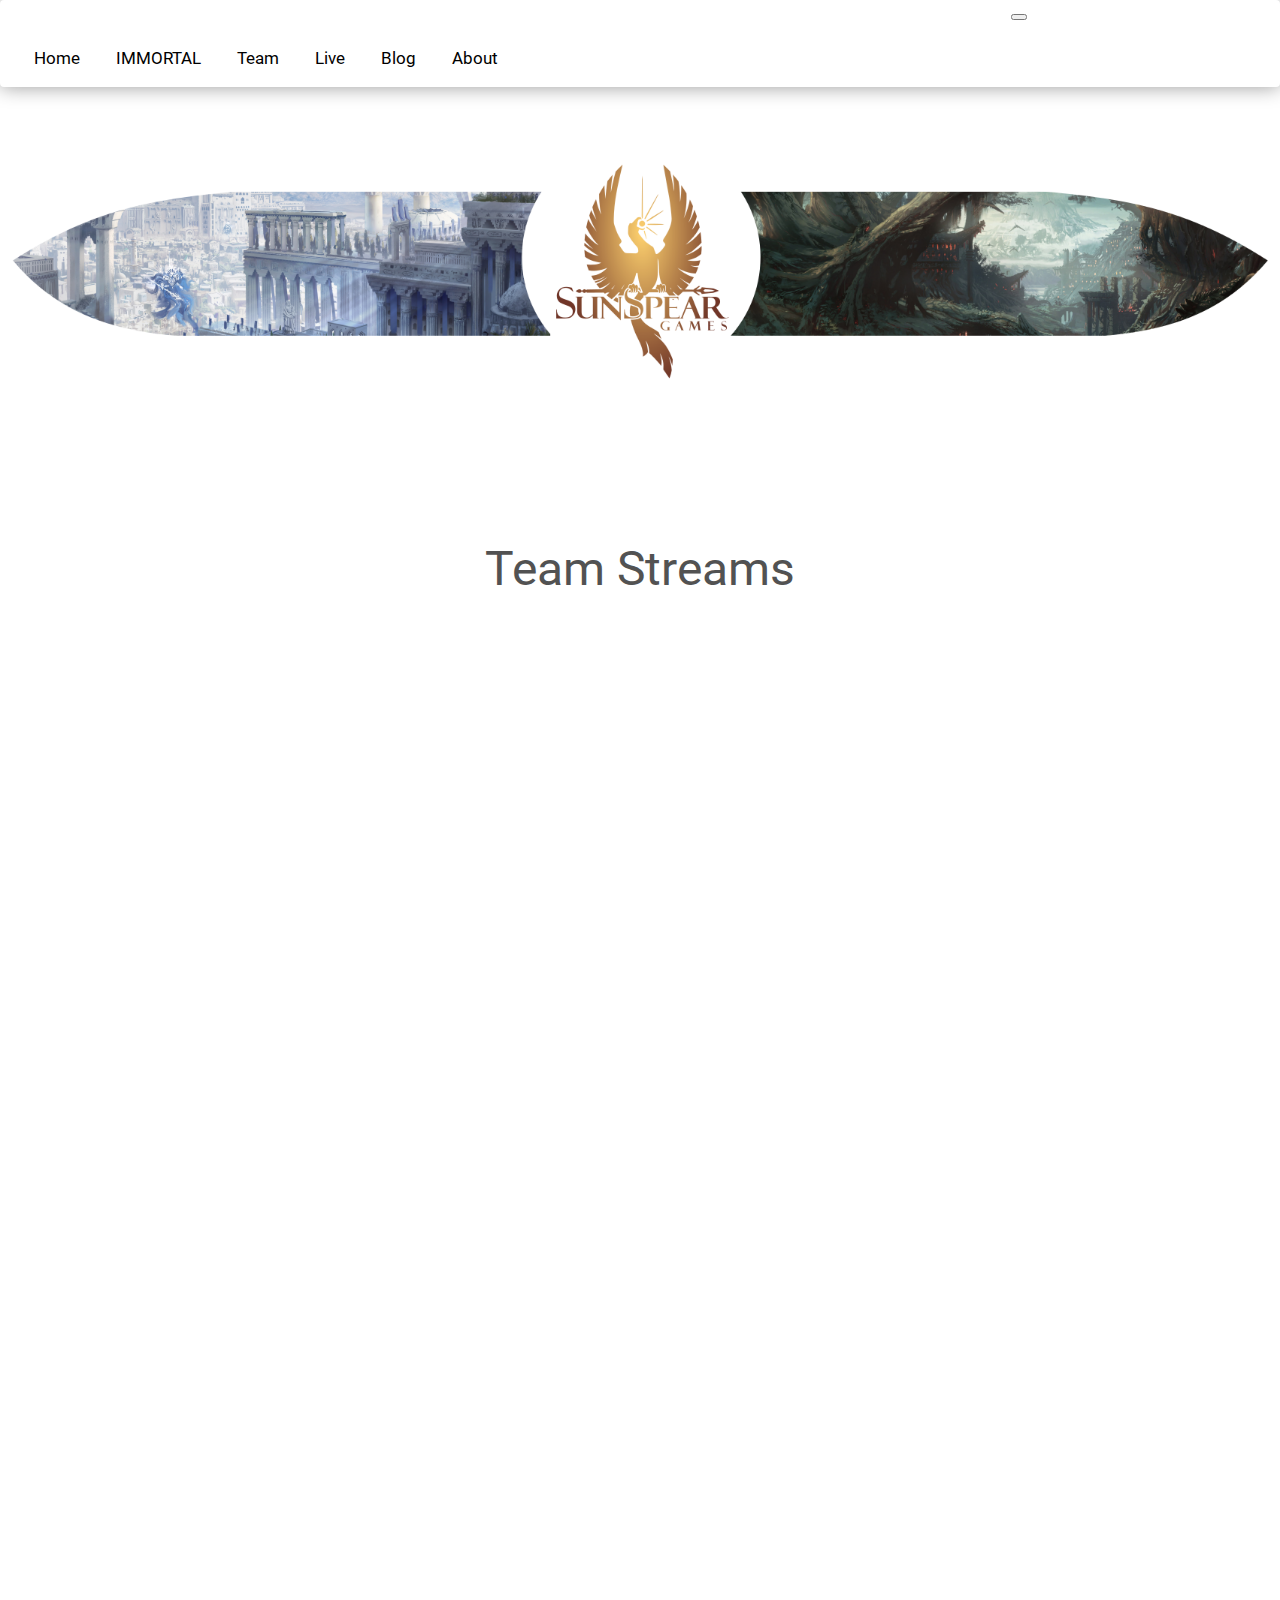
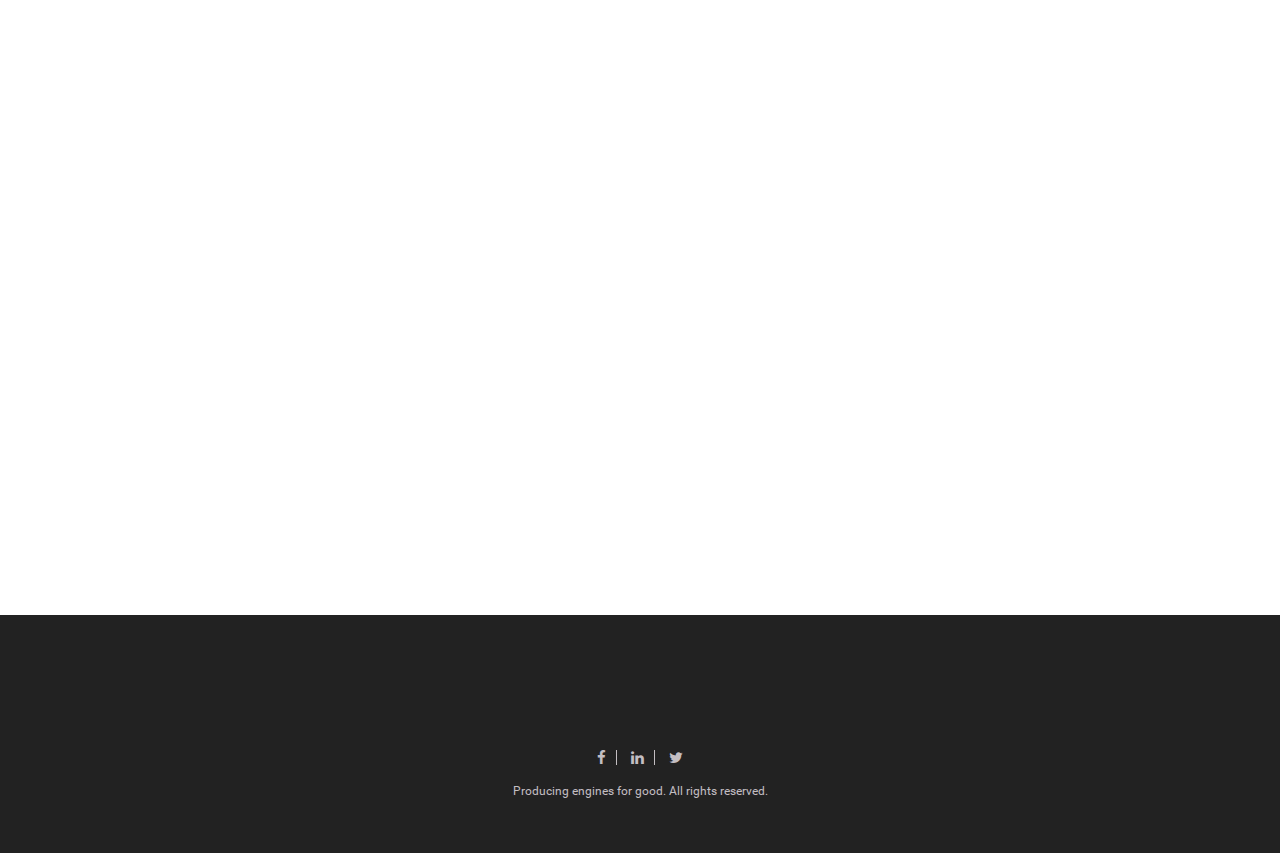
==== commit 79a519b2: "fixed live.html page and refs" ====
--- a/assets/pages/live.html
+++ b/assets/pages/live.html
@@ -39,12 +39,47 @@
         <!-- ***** Added Smooth Scroll Anchor *****
             I put these into seperate files instead of main.js so that you could 
             easily locate the logic and learn if you want to -->
-        <script src="../js/scroll.js"></script>
+		<script src="../js/scroll.js"></script>
+		<link rel="stylesheet" href="https://maxcdn.bootstrapcdn.com/bootstrap/4.0.0-beta.3/css/bootstrap.min.css" integrity="sha384-Zug+QiDoJOrZ5t4lssLdxGhVrurbmBWopoEl+M6BdEfwnCJZtKxi1KgxUyJq13dy" crossorigin="anonymous">
 	</head>
 
-    <body class="">
-		<section>
-			<div class="nav">
+    <body >
+			<nav id="nav" class="navbar sticky-top navbar-expand-lg navbar-light bg-faded" style="background-color: #ffffff;">
+                    
+                    
+					<button class="navbar-toggler navbar-toggler-center" type="button" data-toggle="collapse" data-target="#navbarDiv" aria-controls="navbarDiv"
+					  style="margin-top: 10px;
+					  margin-right: 10px;
+					  margin-left: 79%;
+					  margin-bottom: 10px;" aria-expanded="false" aria-label="Toggle navigation">
+					  <span style="width: 50px; height: 50px;" class="navbar-toggler-icon"></span>
+					</button>
+					<div class="collapse navbar-collapse" id="navbarDiv">
+					  <ul id="nav-ul" class="navbar-nav ">
+						<li class="nav-item active">
+						  <a class="nav-link" id="nav-style" href="../../index.html">Home
+							<span class="sr-only">(current)</span>
+						  </a>
+						</li>
+						<li class="nav-item">
+						  <a class="nav-link anchor" id="nav-style" href="../../index.html#immortal">IMMORTAL</a>
+						</li>
+						<li class="nav-item">
+						  <a class="nav-link anchor" id="nav-style" href="../pages/team.html#home">Team</a>
+						</li>
+						<li class="nav-item">
+						  <a class="nav-link" id="nav-style" href="#home">Live</a>
+						</li>
+						<li class="nav-item">
+							<a class="nav-link" id="nav-style" href="../pages/team.html#blog">Blog</a>
+						</li>
+						<li class="nav-item">
+							<a class="nav-link anchor" id="nav-style" href="../pages/team.html#about">About</a>
+						</li>
+					  </ul>
+					</div>
+				  </nav>
+			<!--<div class="nav">
 				<a class="cd-menu-trigger" href="#main-nav"><span></span></a>
 				<ul class="nav-ul">
 						
@@ -69,16 +104,16 @@
 				</ul>
 				<a href="#0" class="cd-close-menu">Close<span></span></a>
 			</nav>
-		</section>
+		</section>-->
         
         <section>
 			<div class="banner-container whiteback">
 				<div class="banner"></div>
 			</div>
         </section>
-
-        <section id="about" class="sections3; padding-top:0px;">
-            <div class="container" style="width:100%">
+		<div id="home" style="margin-bottom: 40px;"></div>
+        <section   class="sections3; padding-top:0px;">
+            <div  class="container" style="width:100%">
                 <!-- Example row of columns -->
 				<div class="stream-wrapper">
 					
@@ -153,6 +188,7 @@
 
              <!--Footer-->
         <footer id="footer" class="footer">
+				<canvas id="canvas">Canvas is not supported in your browser.</canvas>
             <div class="container text-center">
                 <div class="row">
                     <div class="col-md-6 col-md-offset-3 col-sm-12 col-xs-12">
--- a/assets/css/style.css
+++ b/assets/css/style.css
@@ -18,9 +18,14 @@
     margin-right: 0;
     font-family: 'robotoregular';
     font-weight: 300;
+    /*scroll-behavior: smooth;*/
 }
 ul {
     margin: 0;
+}
+
+#home, #immortal, #live, #contact {
+    /*scroll-behavior: smooth;*/
 }
 
 /* Banner */
@@ -40,7 +45,88 @@
     background-repeat: no-repeat;
 }
 
+#canvas {
+    height: 100px;
+    width: 100%;
+}
 /* Nav Bar Before Resize */
+
+/* New Add For Bootstrap Navbar 1/14/2018 */
+#nav {
+    /*position:fixed;
+	z-index:900;
+    width: 100%;*/
+    background-color: white;
+    box-shadow: 0 4px 2px -2px lightgray;
+    /*display: block;*/
+    
+        box-shadow: 0 0 20px rgba(0, 0, 0, 0.4);
+        -webkit-transform: translateY(0);
+        -moz-transform: translateY(0);
+        -ms-transform: translateY(0);
+        -o-transform: translateY(0);
+        transform: translateY(0);
+        margin-bottom: 0px;
+}
+
+#nav-ul {
+    /*width: 43%;*/
+    /*float: right;*/
+    /*border-bottom: 1px solid #dfdbec;*/
+    padding: auto 0;
+}
+#nav-ul > li {
+    cursor: pointer;
+    color: #FFF;
+	font-size:17px;
+    display: inline-block;
+    /*border-bottom: 1px solid #dfdbec;*/
+}
+
+
+
+/* Extra Small Devices, Phones */ 
+@media only screen and (max-width : 480px) {
+    #nav-style {
+        border-bottom: 1px solid #dfdbec;
+        height: 90px;
+    }
+    #nav-ul > li a {
+        padding: 40px;
+        text-decoration: none;
+        height: 100%;
+    }
+    #top-h1 {
+        font-size: 46px;
+    }
+    #top-h2 {
+        padding-left: 8px;
+    }
+}
+
+#nav-ul > li a {
+	display: block;
+    color: black;
+    text-align: center;
+    padding: 18px;
+    text-decoration: none;
+    /*height: 90px;*/
+
+}
+
+#nav-ul > li a:hover {
+    color:red;
+}
+
+.pull-right .dropdown-menu:after {
+    left: auto;
+    right: 13px;
+}
+.pull-right .dropdown-menu {
+    left: auto;
+    right: 0;
+}
+/* End Bootstrap Navbar */
 
 .nav {
 	position:fixed;
@@ -269,7 +355,7 @@
 }
 
 .sectionsContact {
-    padding: 300px 0 100px 0;
+    padding: 75px 0 100px 0;
     position: relative;
     overflow: hidden;
 }
@@ -300,7 +386,7 @@
 }
 
 .footer {
-    padding-top:50px;
+    padding-top:25px;
     padding-bottom:50px;
     color:#fff;
     background:#222222;
@@ -949,6 +1035,28 @@
     display: none;
 } 
 
+@media (max-width: 767px) {
+
+    h2.top {
+        font-size: 220%;
+    }
+    h1.top {
+        font-size: 400%;
+    }
+    #nav-ul > li a {
+        padding: 30px;
+        text-decoration: none;
+        height: 100%;
+    }
+    #nav-ul {
+        
+        margin-bottom: 15px;
+    }
+    .banner-container {
+        padding: 0px 0 40px 0;
+        }
+}
+
 @media only screen and (min-width: 768px) {
     .navbar-fixed-top, .navbar-fixed-bottom, .navbar-static-top {
         margin-left: 0;
@@ -958,6 +1066,7 @@
     .cd-header {
         height: 80px;
     }
+    
 }
 
 #cd-logo {
@@ -1053,7 +1162,7 @@
     }
 	.banner-container{
 		height:600px;
-		padding:74px 0 40px 0;
+		padding:0px 0 40px 0;
 	}
 }
 
@@ -1351,7 +1460,7 @@
 }
 
 .team-heading {
-	margin-top:100px;
+	margin-top:40px;
 	margin-bottom:0px;
 }
 
